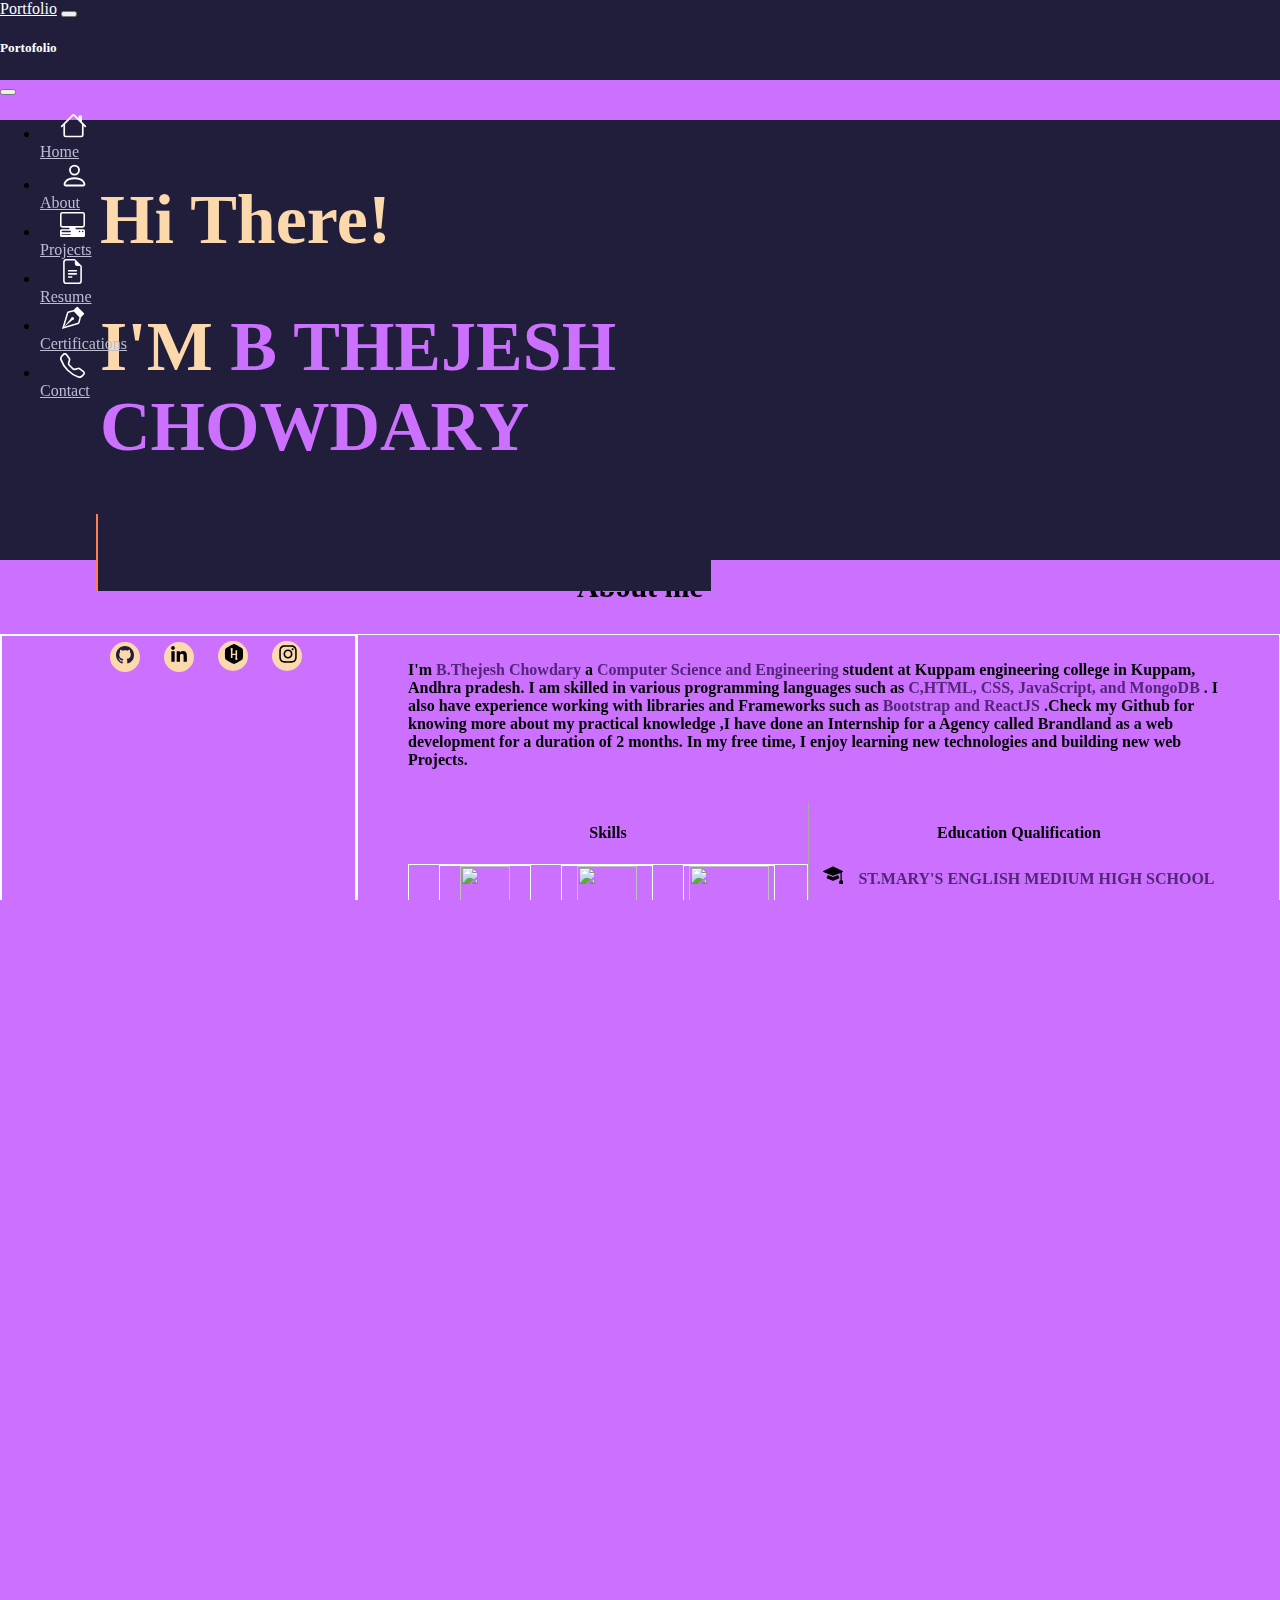
==== index.html @ c6b8c1ba "Update index.html" ====
<!DOCTYPE html>
<html lang="en">
  <head>
    <meta charset="UTF-8">
    <meta name="viewport" content="width=device-width, initial-scale=1.0">
    <title>Protofolio</title>
    <link rel="stylesheet" href="style.css">
    <style>
    html,body{
              width: 100%;
              height: 100%;
              margin: 0px;
  padding: 0px;
  overflow-x: hidden;
  background-color: #cb70ff;
}
    </style>
    
    <link href="https://cdn.jsdelivr.net/npm/bootstrap@5.3.2/dist/css/bootstrap.min.css" rel="stylesheet" integrity="sha384-T3c6CoIi6uLrA9TneNEoa7RxnatzjcDSCmG1MXxSR1GAsXEV/Dwwykc2MPK8M2HN" crossorigin="anonymous">

  </head>
  <body class="body">
    <nav class="navbar  navbar-expand-lg bg-body-dark navbar navbar-dark bg-#211e3b fixed-top">
      <div class="container-fluid">
        <a class="navbar-brand" href="#" style="color: white;">Portfolio</a>
        <button class="navbar-toggler" type="button" data-bs-toggle="offcanvas" navbar-light-toggler-border-color="white" data-bs-target="#offcanvasNavbar" aria-controls="offcanvasNavbar" aria-label="Toggle navigation">
          <span class="navbar-toggler-icon" ></span>
          
        </button>
        <div class="offcanvas offcanvas-end text-bg-dark" tabindex="-1"style="fill: white;" id="offcanvasNavbar" aria-labelledby="offcanvasNavbarLabel">
          <div class="offcanvas-header">
            <h5 class="offcanvas-title" id="offcanvasNavbarLabel" style="color: white;">Portofolio</h5>
            <button type="button"   class="btn-close" data-bs-dismiss="offcanvas" aria-label="Close"></button>
          </div>
          <div class="offcanvas-body">
            <ul class="navbar-nav justify-content-center flex-grow-1 pe-3">
              <li class="nav-item">
               

                <a class="nav-link mx-lg-2" id="nav-link" aria-current="page" href="#">
                  <svg xmlns="http://www.w3.org/2000/svg" width="27" height="27"  fill="white" class="bi bi-house" viewBox="0 0 16 16">
                    <path d="M8.707 1.5a1 1 0 0 0-1.414 0L.646 8.146a.5.5 0 0 0 .708.708L2 8.207V13.5A1.5 1.5 0 0 0 3.5 15h9a1.5 1.5 0 0 0 1.5-1.5V8.207l.646.647a.5.5 0 0 0 .708-.708L13 5.793V2.5a.5.5 0 0 0-.5-.5h-1a.5.5 0 0 0-.5.5v1.293zM13 7.207V13.5a.5.5 0 0 1-.5.5h-9a.5.5 0 0 1-.5-.5V7.207l5-5z"/>
                  </svg><br>Home</a>


              </li>
              <li class="nav-item">
                <a class="nav-link mx-lg-2" id="nav-link" href="#about">
                  <svg xmlns="http://www.w3.org/2000/svg" width="29" height="29" fill="white" class="bi bi-person" viewBox="0 0 16 16">
                    <path d="M8 8a3 3 0 1 0 0-6 3 3 0 0 0 0 6m2-3a2 2 0 1 1-4 0 2 2 0 0 1 4 0m4 8c0 1-1 1-1 1H3s-1 0-1-1 1-4 6-4 6 3 6 4m-1-.004c-.001-.246-.154-.986-.832-1.664C11.516 10.68 10.289 10 8 10s-3.516.68-4.168 1.332c-.678.678-.83 1.418-.832 1.664z"/>
                  </svg><br>About
                </a>
              </li>
              <li class="nav-item">
                  <a class="nav-link mx-lg-2" id="nav-link" href="#project">

                    <svg xmlns="http://www.w3.org/2000/svg" width="25" height="25" fill="white" class="bi bi-pc-display-horizontal" viewBox="0 0 16 16">
                      <path d="M1.5 0A1.5 1.5 0 0 0 0 1.5v7A1.5 1.5 0 0 0 1.5 10H6v1H1a1 1 0 0 0-1 1v3a1 1 0 0 0 1 1h14a1 1 0 0 0 1-1v-3a1 1 0 0 0-1-1h-5v-1h4.5A1.5 1.5 0 0 0 16 8.5v-7A1.5 1.5 0 0 0 14.5 0zm0 1h13a.5.5 0 0 1 .5.5v7a.5.5 0 0 1-.5.5h-13a.5.5 0 0 1-.5-.5v-7a.5.5 0 0 1 .5-.5M12 12.5a.5.5 0 1 1 1 0 .5.5 0 0 1-1 0m2 0a.5.5 0 1 1 1 0 .5.5 0 0 1-1 0M1.5 12h5a.5.5 0 0 1 0 1h-5a.5.5 0 0 1 0-1M1 14.25a.25.25 0 0 1 .25-.25h5.5a.25.25 0 1 1 0 .5h-5.5a.25.25 0 0 1-.25-.25"/>
                    </svg><br>Projects

                  </a>
                </li>
                <li class="nav-item">
                  <a class="nav-link mx-lg-2" id="nav-link" href="#resume">

                    <svg xmlns="http://www.w3.org/2000/svg" width="25" height="25" fill="white" class="bi bi-file-earmark-text" viewBox="0 0 16 16">
                      <path d="M5.5 7a.5.5 0 0 0 0 1h5a.5.5 0 0 0 0-1zM5 9.5a.5.5 0 0 1 .5-.5h5a.5.5 0 0 1 0 1h-5a.5.5 0 0 1-.5-.5m0 2a.5.5 0 0 1 .5-.5h2a.5.5 0 0 1 0 1h-2a.5.5 0 0 1-.5-.5"/>
                      <path d="M9.5 0H4a2 2 0 0 0-2 2v12a2 2 0 0 0 2 2h8a2 2 0 0 0 2-2V4.5zm0 1v2A1.5 1.5 0 0 0 11 4.5h2V14a1 1 0 0 1-1 1H4a1 1 0 0 1-1-1V2a1 1 0 0 1 1-1z"/>
                    </svg><br>Resume

                  </a>
                </li>
                <li class="nav-item">
                  <a class="nav-link mx-lg-2" id="nav-link" href="#certifications">

                    <svg xmlns="http://www.w3.org/2000/svg" width="25" height="25" fill="white" class="bi bi-vector-pen" viewBox="0 0 16 16">
                      <path fill-rule="evenodd" d="M10.646.646a.5.5 0 0 1 .708 0l4 4a.5.5 0 0 1 0 .708l-1.902 1.902-.829 3.313a1.5 1.5 0 0 1-1.024 1.073L1.254 14.746 4.358 4.4A1.5 1.5 0 0 1 5.43 3.377l3.313-.828zm-1.8 2.908-3.173.793a.5.5 0 0 0-.358.342l-2.57 8.565 8.567-2.57a.5.5 0 0 0 .34-.357l.794-3.174-3.6-3.6z"/>
                      <path fill-rule="evenodd" d="M2.832 13.228 8 9a1 1 0 1 0-1-1l-4.228 5.168-.026.086z"/>
                    </svg><br>Certifications

                  </a>

                </li>
                <li class="nav-item">

                  <a class="nav-link mx-lg-2" id="nav-link" href="#contact-me">

                    <svg xmlns="http://www.w3.org/2000/svg" width="25" height="25" fill="white" class="bi bi-telephone" viewBox="0 0 16 16">
                      <path d="M3.654 1.328a.678.678 0 0 0-1.015-.063L1.605 2.3c-.483.484-.661 1.169-.45 1.77a17.6 17.6 0 0 0 4.168 6.608 17.6 17.6 0 0 0 6.608 4.168c.601.211 1.286.033 1.77-.45l1.034-1.034a.678.678 0 0 0-.063-1.015l-2.307-1.794a.68.68 0 0 0-.58-.122l-2.19.547a1.75 1.75 0 0 1-1.657-.459L5.482 8.062a1.75 1.75 0 0 1-.46-1.657l.548-2.19a.68.68 0 0 0-.122-.58zM1.884.511a1.745 1.745 0 0 1 2.612.163L6.29 2.98c.329.423.445.974.315 1.494l-.547 2.19a.68.68 0 0 0 .178.643l2.457 2.457a.68.68 0 0 0 .644.178l2.189-.547a1.75 1.75 0 0 1 1.494.315l2.306 1.794c.829.645.905 1.87.163 2.611l-1.034 1.034c-.74.74-1.846 1.065-2.877.702a18.6 18.6 0 0 1-7.01-4.42 18.6 18.6 0 0 1-4.42-7.009c-.362-1.03-.037-2.137.703-2.877z"/>
                    </svg><br>Contact

                  </a>

                </li>
              
          </div>
        </div>
      </div>
    </nav>

    <div class="overview">
      <div class="div1">
        <h1 id="h1">Hi There!</h1>
        <h1 id="h1">I'M <span style="color:#cb70ff;">B THEJESH CHOWDARY</span></h1>
        <h1 id="h1" class="animated-text"><span></span></h1>
        <div class="social-links1">
          <button class="social-links" >
            <a href="https://github.com/ThejeshChowdary" target="_blank">
           <svg xmlns="http://www.w3.org/2000/svg" width="18" height="18" fill="#211e3b" class="bi bi-github" viewBox="0 0 16 16">
             <path d="M8 0C3.58 0 0 3.58 0 8c0 3.54 2.29 6.53 5.47 7.59.4.07.55-.17.55-.38 0-.19-.01-.82-.01-1.49-2.01.37-2.53-.49-2.69-.94-.09-.23-.48-.94-.82-1.13-.28-.15-.68-.52-.01-.53.63-.01 1.08.58 1.23.82.72 1.21 1.87.87 2.33.66.07-.52.28-.87.51-1.07-1.78-.2-3.64-.89-3.64-3.95 0-.87.31-1.59.82-2.15-.08-.2-.36-1.02.08-2.12 0 0 .67-.21 2.2.82.64-.18 1.32-.27 2-.27s1.36.09 2 .27c1.53-1.04 2.2-.82 2.2-.82.44 1.1.16 1.92.08 2.12.51.56.82 1.27.82 2.15 0 3.07-1.87 3.75-3.65 3.95.29.25.54.73.54 1.48 0 1.07-.01 1.93-.01 2.2 0 .21.15.46.55.38A8.01 8.01 0 0 0 16 8c0-4.42-3.58-8-8-8"/>
           </svg>
         </button>
        </a>
         
         <a href="https://www.linkedin.com/in/thejesh-chowdary-1ab95a253" target="_blank">
         <button class="social-links"  >
           <svg xmlns="http://www.w3.org/2000/svg" width="18" height="18" viewBox="0 0 448 512"><!--!Font Awesome Free 6.5.1 by @fontawesome - https://fontawesome.com License - https://fontawesome.com/license/free Copyright 2024 Fonticons, Inc.--><path d="M100.3 448H7.4V148.9h92.9zM53.8 108.1C24.1 108.1 0 83.5 0 53.8a53.8 53.8 0 0 1 107.6 0c0 29.7-24.1 54.3-53.8 54.3zM447.9 448h-92.7V302.4c0-34.7-.7-79.2-48.3-79.2-48.3 0-55.7 37.7-55.7 76.7V448h-92.8V148.9h89.1v40.8h1.3c12.4-23.5 42.7-48.3 87.9-48.3 94 0 111.3 61.9 111.3 142.3V448z"/></svg>
         </button>
         </a>
         
         <a href="https://www.hackerrank.com/profile/thejeshchowdary3" target="_blank" >
         <button class="social-links" >
           <svg xmlns="http://www.w3.org/2000/svg" width="20" height="20" viewBox="0 0 512 512"><!--!Font Awesome Free 6.5.1 by @fontawesome - https://fontawesome.com License - https://fontawesome.com/license/free Copyright 2024 Fonticons, Inc.--><path d="M477.5 128C463 103.1 285.1 0 256.2 0S49.3 102.8 34.8 128s-14.5 230.8 0 256 192.4 128 221.3 128S463 409.1 477.5 384s14.5-231 0-256zM316.1 414.2c-4 0-40.9-35.8-38-38.7 .9-.9 6.3-1.5 17.6-1.8 0-26.2 .6-68.6 .9-86.3 0-2-.4-3.4-.4-5.9h-79.9c0 7.1-.5 36.2 1.4 72.9 .2 4.5-1.6 6-5.7 5.9-10.1 0-20.3-.1-30.4-.1-4.1 0-5.9-1.5-5.7-6.1 .9-33.4 3-84-.2-212.7v-3.2c-9.7-.4-16.4-1-17.3-1.8-2.9-2.9 34.5-38.7 38.5-38.7s41.2 35.8 38.3 38.7c-.9 .9-7.9 1.5-16.8 1.8v3.2c-2.4 25.8-2 79.6-2.6 105.4h80.3c0-4.6 .4-34.7-1.2-83.6-.1-3.4 1-5.2 4.2-5.2 11.1-.1 22.2-.1 33.2-.1 3.5 0 4.6 1.7 4.5 5.4C333 354.6 336 341.3 336 373.7c8.9 .4 16.8 1 17.7 1.8 2.9 2.9-33.6 38.7-37.6 38.7z"/></svg>
         
         </button>
        </a>
         
         
         <button class="social-links">
           <svg xmlns="http://www.w3.org/2000/svg" width="20" height="20" viewBox="0 0 448 512"><!--!Font Awesome Free 6.5.1 by @fontawesome - https://fontawesome.com License - https://fontawesome.com/license/free Copyright 2024 Fonticons, Inc.--><path d="M224.1 141c-63.6 0-114.9 51.3-114.9 114.9s51.3 114.9 114.9 114.9S339 319.5 339 255.9 287.7 141 224.1 141zm0 189.6c-41.1 0-74.7-33.5-74.7-74.7s33.5-74.7 74.7-74.7 74.7 33.5 74.7 74.7-33.6 74.7-74.7 74.7zm146.4-194.3c0 14.9-12 26.8-26.8 26.8-14.9 0-26.8-12-26.8-26.8s12-26.8 26.8-26.8 26.8 12 26.8 26.8zm76.1 27.2c-1.7-35.9-9.9-67.7-36.2-93.9-26.2-26.2-58-34.4-93.9-36.2-37-2.1-147.9-2.1-184.9 0-35.8 1.7-67.6 9.9-93.9 36.1s-34.4 58-36.2 93.9c-2.1 37-2.1 147.9 0 184.9 1.7 35.9 9.9 67.7 36.2 93.9s58 34.4 93.9 36.2c37 2.1 147.9 2.1 184.9 0 35.9-1.7 67.7-9.9 93.9-36.2 26.2-26.2 34.4-58 36.2-93.9 2.1-37 2.1-147.8 0-184.8zM398.8 388c-7.8 19.6-22.9 34.7-42.6 42.6-29.5 11.7-99.5 9-132.1 9s-102.7 2.6-132.1-9c-19.6-7.8-34.7-22.9-42.6-42.6-11.7-29.5-9-99.5-9-132.1s-2.6-102.7 9-132.1c7.8-19.6 22.9-34.7 42.6-42.6 29.5-11.7 99.5-9 132.1-9s102.7-2.6 132.1 9c19.6 7.8 34.7 22.9 42.6 42.6 11.7 29.5 9 99.5 9 132.1s2.7 102.7-9 132.1z"/></svg>
         
         </button>
         </div>
      </div>

      <div class="div2">
        <img class="img1" src="https://github.com/ThejeshChowdary/new-protofolio/blob/main/IMG_20240121_210226.jpg?raw=true" alt="image">
      </div>
    </div>

<div id="about1">
   <h3 id="about">About me</h3>
   <div class="about">
          <div class="slide-up-container">
            <img src="https://blog.bit.ai/wp-content/uploads/2021/04/Programming-Asset-3-585x585.png" alt="Programming Asset">
          </div>

          <div class="smooth-text">
          <p>I'm <span>B.Thejesh Chowdary</span> a <span>Computer Science and Engineering</span> student at Kuppam engineering college in Kuppam, Andhra pradesh.

            I am skilled in various programming languages such as <span>  C,HTML, CSS, JavaScript, and MongoDB </span>.
            
            I also have experience working with  libraries and Frameworks such as<span> Bootstrap and   ReactJS </span>.Check my Github for knowing more about my practical knowledge ,I have done an Internship for a Agency called Brandland 
            as a web development for a duration of 2 months. In my free time, I enjoy learning new technologies and  building new web Projects.
          </p><br>
          
          <div class="both">
          <div class="edu">
            <h4 style="text-align: center;">Skills</h4>
            <div class="sym_main">
              <div  class="sym" >
                <img src="https://www.w3.org/html/logo/downloads/HTML5_Badge_512.png" height="35px" width="50px" alt="">
                 <span>HTML</span>
               </div>
            <div class="sym">
           <img src="https://diziglobalsolution.com/wp-content/uploads/2023/04/logo-css-3-1536.png" height="40px" width="60px" alt="">
            <span>CSS</span>
          </div>
         
           <div  class="sym" >
            <img src="https://www.ankitweblogic.com/javascript/js_img/javascript.png" height="40px" width="80px" alt="">
             <span>JavaScript</span>
           </div></div>
           <div class="sym_main">
            <div class="sym">
           <img src="https://c3.klipartz.com/pngpicture/439/370/sticker-png-numix-circle-for-windows-nodejs-icon-thumbnail.png" height="50px" width="72px" alt="">
            <span>ExpressJS</span>
          </div>
          <div  class="sym" >
            <img src="https://static-00.iconduck.com/assets.00/react-javascript-js-framework-facebook-icon-2048x1822-f7kq7hho.png" height="40px" width="50px" alt="">
             <span>ReactJS</span>
           </div>
           <div  class="sym" >
            <img src="https://upload.wikimedia.org/wikipedia/commons/thumb/b/b2/Bootstrap_logo.svg/964px-Bootstrap_logo.svg.png" height="40px" width="50px" alt="">
             <span>Bootstrap</span>
           </div></div>
           <div class="sym_main">
            <div class="sym">
           <img src="https://encrypted-tbn0.gstatic.com/images?q=tbn:ANd9GcQhu0LCnvNxmzBc5b0FF2Tc9ZQQTCpFx1ZBZOb4MZ39i6stCjhpjlH2rjtTU_EhX0wgED4&usqp=CAU" height="50px" width="60px" alt="">
            <span>MongoDB</span>
          </div>
          <div  class="sym" >
            <img src="https://upload.wikimedia.org/wikipedia/commons/thumb/9/98/WordPress_blue_logo.svg/1024px-WordPress_blue_logo.svg.png" height="45px" width="55px" alt="">
             <span>Wordpress</span>
           </div>
           <div  class="sym" >
            <img src="https://cdn-icons-png.flaticon.com/512/25/25231.png" height="40px" width="55px" alt="">
             <span>Github</span>
           </div></div>
           <br>



          </div>
          <div class="edu1">
            <h4 style="text-align: center;">Education Qualification</h4>
            <svg xmlns="http://www.w3.org/2000/svg" width="20" height="20" fill="black" class="bi bi-mortarboard-fill" viewBox="0 0 16 16">
              <path d="M8.211 2.047a.5.5 0 0 0-.422 0l-7.5 3.5a.5.5 0 0 0 .025.917l7.5 3a.5.5 0 0 0 .372 0L14 7.14V13a1 1 0 0 0-1 1v2h3v-2a1 1 0 0 0-1-1V6.739l.686-.275a.5.5 0 0 0 .025-.917z"/>
              <path d="M4.176 9.032a.5.5 0 0 0-.656.327l-.5 1.7a.5.5 0 0 0 .294.605l4.5 1.8a.5.5 0 0 0 .372 0l4.5-1.8a.5.5 0 0 0 .294-.605l-.5-1.7a.5.5 0 0 0-.656-.327L8 10.466z"/>
            </svg><span class="span1">ST.MARY'S ENGLISH MEDIUM HIGH SCHOOL </span>
            <div style="margin-left: 35px;">
           <p>Secondary school certificate <br> 9.2 CGPA | 2018 </p>
           
          </div>
            <svg xmlns="http://www.w3.org/2000/svg" width="20" height="20" fill="black" class="bi bi-mortarboard-fill" viewBox="0 0 16 16">
              <path d="M8.211 2.047a.5.5 0 0 0-.422 0l-7.5 3.5a.5.5 0 0 0 .025.917l7.5 3a.5.5 0 0 0 .372 0L14 7.14V13a1 1 0 0 0-1 1v2h3v-2a1 1 0 0 0-1-1V6.739l.686-.275a.5.5 0 0 0 .025-.917z"/>
              <path d="M4.176 9.032a.5.5 0 0 0-.656.327l-.5 1.7a.5.5 0 0 0 .294.605l4.5 1.8a.5.5 0 0 0 .372 0l4.5-1.8a.5.5 0 0 0 .294-.605l-.5-1.7a.5.5 0 0 0-.656-.327L8 10.466z"/>
            </svg><span class="span1">NARAYANA JUNIOR COLLEGE </span>
            <div style="margin-left: 35px;">
           <p>Higher Secondary education in field of MPC <br> 9.3 CGPA | 2018-2020 </p>
           
          </div>
          <svg xmlns="http://www.w3.org/2000/svg" width="20" height="20" fill="black" class="bi bi-mortarboard-fill" viewBox="0 0 16 16">
            <path d="M8.211 2.047a.5.5 0 0 0-.422 0l-7.5 3.5a.5.5 0 0 0 .025.917l7.5 3a.5.5 0 0 0 .372 0L14 7.14V13a1 1 0 0 0-1 1v2h3v-2a1 1 0 0 0-1-1V6.739l.686-.275a.5.5 0 0 0 .025-.917z"/>
            <path d="M4.176 9.032a.5.5 0 0 0-.656.327l-.5 1.7a.5.5 0 0 0 .294.605l4.5 1.8a.5.5 0 0 0 .372 0l4.5-1.8a.5.5 0 0 0 .294-.605l-.5-1.7a.5.5 0 0 0-.656-.327L8 10.466z"/>
          </svg><span class="span1">KUPPAM ENGINEERING COLLEGE
            </span>
          <div style="margin-left: 35px;">
         <p>
          Bachelor of Engineering | CSE<br> Persuing | 2020-2024 </p>

          </div>

          
        </div>

</div>
</div>
</div>
</div>
  <script src="https://cdn.jsdelivr.net/npm/bootstrap@5.3.2/dist/js/bootstrap.bundle.min.js" integrity="sha384-C6RzsynM9kWDrMNeT87bh95OGNyZPhcTNXj1NW7RuBCsyN/o0jlpcV8Qyq46cDfL" crossorigin="anonymous"></script>
  <h3 id="project">Projects</h3>
  <div class="scrolling-section">
   

    <div class="card-group">
      <div class="card" id="align-card">
        <img class="card-img-top" src="https://github.com/ThejeshChowdary/new-protofolio/blob/main/bigbasket.gif?raw=true" alt="Card image cap">
        <div class="card-body">
          <h5 class="card-title">Big Basket</h5>
          <p class="card-text">Big Basket is the online shopping static project.It is the India' largest online food and grocery store with over 18,000 products and over 1000 brands in the catalogue where one can find everything they are looking for- fresh fruits to vegetables, rice to dals, spices to seasonings or any packaged products, beverages, personal care products, and meats.</p>

          <a href="https://thejeshchowdary.github.io/Bigbasket/" target="_blank" rel="noopener noreferrer">
          <button class="code">
            <svg xmlns="http://www.w3.org/2000/svg" width="20" height="20" fill="white" class="bi bi-code-slash" viewBox="0 0 16 16">
              <path d="M10.478 1.647a.5.5 0 1 0-.956-.294l-4 13a.5.5 0 0 0 .956.294zM4.854 4.146a.5.5 0 0 1 0 .708L1.707 8l3.147 3.146a.5.5 0 0 1-.708.708l-3.5-3.5a.5.5 0 0 1 0-.708l3.5-3.5a.5.5 0 0 1 .708 0m6.292 0a.5.5 0 0 0 0 .708L14.293 8l-3.147 3.146a.5.5 0 0 0 .708.708l3.5-3.5a.5.5 0 0 0 0-.708l-3.5-3.5a.5.5 0 0 0-.708 0"/>
            </svg>
          </button>
        </a>
        
        <a href="https://thejeshchowdary.github.io/Bigbasket/" target="_blank" rel="noopener noreferrer">
          <button class="code">
            <svg xmlns="http://www.w3.org/2000/svg" width="20" height="20" fill="white" class="bi bi-eye" viewBox="0 0 16 16">
              <path d="M16 8s-3-5.5-8-5.5S0 8 0 8s3 5.5 8 5.5S16 8 16 8M1.173 8a13 13 0 0 1 1.66-2.043C4.12 4.668 5.88 3.5 8 3.5s3.879 1.168 5.168 2.457A13 13 0 0 1 14.828 8q-.086.13-.195.288c-.335.48-.83 1.12-1.465 1.755C11.879 11.332 10.119 12.5 8 12.5s-3.879-1.168-5.168-2.457A13 13 0 0 1 1.172 8z"/>
              <path d="M8 5.5a2.5 2.5 0 1 0 0 5 2.5 2.5 0 0 0 0-5M4.5 8a3.5 3.5 0 1 1 7 0 3.5 3.5 0 0 1-7 0"/>
            </svg>
          </button>
          </a>
          <p class="card-text"><small class="text-muted">Used - Html|Css</small></p>
        </div>
      </div>
      <div class="card" id="align-card">
        <img class="card-img-top" src="https://github.com/jayashreebalinani/New-Portfolio/blob/main/Untitled%20video%20-%20Made%20with%20Clipchamp%20(2).gif?raw=true" alt="Card image cap">
        <div class="card-body">
          <h5 class="card-title">Currency Converter</h5>
          <p class="card-text">A currency converter is a tool that swiftly and accurately converts one currency to another at current exchange rates. It features user-friendly interfaces, real-time rates, and supports multiple currencies.
          </p>
          <a href="https://thejeshchowdary.github.io/Currency-Converter/" target="_blank" rel="noopener noreferrer">
          <button class="code">
            <svg xmlns="http://www.w3.org/2000/svg" width="20" height="20" fill="white" class="bi bi-code-slash" viewBox="0 0 16 16">
              <path d="M10.478 1.647a.5.5 0 1 0-.956-.294l-4 13a.5.5 0 0 0 .956.294zM4.854 4.146a.5.5 0 0 1 0 .708L1.707 8l3.147 3.146a.5.5 0 0 1-.708.708l-3.5-3.5a.5.5 0 0 1 0-.708l3.5-3.5a.5.5 0 0 1 .708 0m6.292 0a.5.5 0 0 0 0 .708L14.293 8l-3.147 3.146a.5.5 0 0 0 .708.708l3.5-3.5a.5.5 0 0 0 0-.708l-3.5-3.5a.5.5 0 0 0-.708 0"/>
            </svg>
          </button>
          </a>
        
          <a href="https://thejeshchowdary.github.io/Currency-Converter/" target="_blank" rel="noopener noreferrer">
          <button class="code">
            <svg xmlns="http://www.w3.org/2000/svg" width="20" height="20" fill="white" class="bi bi-eye" viewBox="0 0 16 16">
              <path d="M16 8s-3-5.5-8-5.5S0 8 0 8s3 5.5 8 5.5S16 8 16 8M1.173 8a13 13 0 0 1 1.66-2.043C4.12 4.668 5.88 3.5 8 3.5s3.879 1.168 5.168 2.457A13 13 0 0 1 14.828 8q-.086.13-.195.288c-.335.48-.83 1.12-1.465 1.755C11.879 11.332 10.119 12.5 8 12.5s-3.879-1.168-5.168-2.457A13 13 0 0 1 1.172 8z"/>
              <path d="M8 5.5a2.5 2.5 0 1 0 0 5 2.5 2.5 0 0 0 0-5M4.5 8a3.5 3.5 0 1 1 7 0 3.5 3.5 0 0 1-7 0"/>
            </svg>
          </button>
        </a>
          <p class="card-text"><small class="text-muted">Used - Html|Css|API-Fetching|JavaScript
          </small></p>
        </div>
      </div>
      <div class="card" id="align-card">
        <img class="card-img-top" src="https://github.com/ThejeshChowdary/new-protofolio/blob/main/todo.gif?raw=true" alt="Card image cap">
        <div class="card-body">
          <h5 class="card-title">Todo list</h5>
          <p class="card-text">Toto list,is just a list of things you have to-do. That means basically anything and everything can be on your to-do list—but just because you've written your to-dos down doesn't mean your to-do list is actually useful.</p>

          <a href="https://thejeshchowdary.github.io/todo/" target="_blank" rel="noopener noreferrer">
          <button class="code">
            <svg xmlns="http://www.w3.org/2000/svg" width="20" height="20" fill="white" class="bi bi-code-slash" viewBox="0 0 16 16">
              <path d="M10.478 1.647a.5.5 0 1 0-.956-.294l-4 13a.5.5 0 0 0 .956.294zM4.854 4.146a.5.5 0 0 1 0 .708L1.707 8l3.147 3.146a.5.5 0 0 1-.708.708l-3.5-3.5a.5.5 0 0 1 0-.708l3.5-3.5a.5.5 0 0 1 .708 0m6.292 0a.5.5 0 0 0 0 .708L14.293 8l-3.147 3.146a.5.5 0 0 0 .708.708l3.5-3.5a.5.5 0 0 0 0-.708l-3.5-3.5a.5.5 0 0 0-.708 0"/>
            </svg>
          </button>
        </a>
    
        <a href="https://thejeshchowdary.github.io/todo/" target="_blank" rel="noopener noreferrer">          <button class="code">
            <svg xmlns="http://www.w3.org/2000/svg" width="20" height="20" fill="white" class="bi bi-eye" viewBox="0 0 16 16">
              <path d="M16 8s-3-5.5-8-5.5S0 8 0 8s3 5.5 8 5.5S16 8 16 8M1.173 8a13 13 0 0 1 1.66-2.043C4.12 4.668 5.88 3.5 8 3.5s3.879 1.168 5.168 2.457A13 13 0 0 1 14.828 8q-.086.13-.195.288c-.335.48-.83 1.12-1.465 1.755C11.879 11.332 10.119 12.5 8 12.5s-3.879-1.168-5.168-2.457A13 13 0 0 1 1.172 8z"/>
              <path d="M8 5.5a2.5 2.5 0 1 0 0 5 2.5 2.5 0 0 0 0-5M4.5 8a3.5 3.5 0 1 1 7 0 3.5 3.5 0 0 1-7 0"/>
            </svg>
          </button>
        </a>
          <p class="card-text"><small class="text-muted">Used - Html|Css|JavaScript</small></p>
        </div>
      </div>
    </div>
    
      
    <div style="text-align: center;">
      <button id="view"><a href="https://github.com/ThejeshChowdary" target="_blank">View all &#8594;</a></button>
    </div>
</div>

<h3 id="resume">Resume</h3>
<div style="text-align: center;">
<button class="res"><a href="https://drive.google.com/file/d/13-BBakQH98jfyS6EzWsGO6a3Wu0yy96W/view?usp=drivesdk" target="_blank">View resume</a></button>
</div>
<h3 id="certifications">Certification</h3>
<div class="cert">
  <div id="both1" style="margin: 20px auto 2opx;">
    <div class="pic">
      
      <a class="text" href="https://drive.google.com/file/d/10FIR3Nv34M_PwHzh5D5OjOai4q_KiU7h/view?usp=drivesdk" target="_blank">CERTIFICATE</a>
      <img class="pic1" src="https://d8it4huxumps7.cloudfront.net/images/partners/new_organisation_image-d87G2d7yWB11330876392r6oOlGZRf.png" alt="skill">
    </div>
    <div class="name1">
        <p>2 Months Virtual Internship on Machine Learning</p>
        <span>-Smart Interz</span>
    </div>
  </div>

  <div id="both1" style="margin: 20px auto 2opx;">
    <div class="pic">
      
      <a class="text" href="https://drive.google.com/file/d/1Cwiyjgl4s7ls1uwr9BrcnRMbsyZR9epV/view?usp=drivesdk" target="_blank">CERTIFICATE</a>
      <img class="pic1" src="https://encrypted-tbn0.gstatic.com/images?q=tbn:ANd9GcQM9vCEm4hblS-6RFFTt1TWXbTZV_UOmH7EYWUKwvDh2g&s" alt="skill">
    </div>
    <div class="name1">
        <p>Problem Solving</p>
        <span>-Hackerrank</span>
    </div>
  </div>

  <div id="both1">
    <div class="pic">
      
      <a class="text" href="https://drive.google.com/file/d/1AZphGZRXuDdPo6Mu16nwThI2q5rPhuZC/view?usp=drivesdk" target="_blank">CERTIFICATE</a>
      <img class="pic1" src="[data-uri]" alt="skill">
    </div>
    <div class="name1">
        <p>Cloud Computing</p>
        <span>-National Programme on Technology Enhanced Learning</span>
    </div>
  </div>
</div><br>
<br>
<h4 id="contact-me">Contact Me</h4>
<div class="contact">
  <div class="form">


  </div>
  <div class="details">
    <button class="btn-details" >
      <svg xmlns="http://www.w3.org/2000/svg" width="24" height="24" viewBox="0 0 512 512"><!--!Font Awesome Free 6.5.1 by @fontawesome - https://fontawesome.com License - https://fontawesome.com/license/free Copyright 2024 Fonticons, Inc.--><path d="M48 64C21.5 64 0 85.5 0 112c0 15.1 7.1 29.3 19.2 38.4L236.8 313.6c11.4 8.5 27 8.5 38.4 0L492.8 150.4c12.1-9.1 19.2-23.3 19.2-38.4c0-26.5-21.5-48-48-48H48zM0 176V384c0 35.3 28.7 64 64 64H448c35.3 0 64-28.7 64-64V176L294.4 339.2c-22.8 17.1-54 17.1-76.8 0L0 176z"/></svg>

      </button>
      
      <a href="mailto:thejeshchowdary1380@gmail.com" style="text-decoration: none;" target="_blank"><span id="btn-span"> thejeshchowdary1830@gmail.com</span></a><br>
      <button class="btn-details" style="margin-top: 35px;" >
        <svg xmlns="http://www.w3.org/2000/svg" width="24" height="24" viewBox="0 0 512 512"><!--!Font Awesome Free 6.5.1 by @fontawesome - https://fontawesome.com License - https://fontawesome.com/license/free Copyright 2024 Fonticons, Inc.--><path d="M164.9 24.6c-7.7-18.6-28-28.5-47.4-23.2l-88 24C12.1 30.2 0 46 0 64C0 311.4 200.6 512 448 512c18 0 33.8-12.1 38.6-29.5l24-88c5.3-19.4-4.6-39.7-23.2-47.4l-96-40c-16.3-6.8-35.2-2.1-46.3 11.6L304.7 368C234.3 334.7 177.3 277.7 144 207.3L193.3 167c13.7-11.2 18.4-30 11.6-46.3l-40-96z"/></svg>
        </button>
       
        <a href="callto:6305677500" style="text-decoration: none;"><span id="btn-span">+91 6305677500</span></a><br>

        <button class="btn-details" style="margin-top: 35px;" >
          <svg xmlns="http://www.w3.org/2000/svg" viewBox="0 0 448 512"><!--!Font Awesome Free 6.5.1 by @fontawesome - https://fontawesome.com License - https://fontawesome.com/license/free Copyright 2024 Fonticons, Inc.--><path d="M64 32C28.7 32 0 60.7 0 96V416c0 35.3 28.7 64 64 64H384c35.3 0 64-28.7 64-64V96c0-35.3-28.7-64-64-64H64zm297.1 84L257.3 234.6 379.4 396H283.8L209 298.1 123.3 396H75.8l111-126.9L69.7 116h98l67.7 89.5L313.6 116h47.5zM323.3 367.6L153.4 142.9H125.1L296.9 367.6h26.3z"/></svg>

          </button>
          <a href="https://x.com/ThejeshCho50434?t=Zl7W2jPDXffriczRoA_UrA&s=09" target="_blank" style="text-decoration: none;"><span id="btn-span">Twitter</span></a><br>
  

        <button class="btn-details" style="margin-top: 35px;" >
          <svg xmlns="http://www.w3.org/2000/svg" width="24" height="24" viewBox="0 0 384 512"><!--!Font Awesome Free 6.5.1 by @fontawesome - https://fontawesome.com License - https://fontawesome.com/license/free Copyright 2024 Fonticons, Inc.--><path d="M215.7 499.2C267 435 384 279.4 384 192C384 86 298 0 192 0S0 86 0 192c0 87.4 117 243 168.3 307.2c12.3 15.3 35.1 15.3 47.4 0zM192 128a64 64 0 1 1 0 128 64 64 0 1 1 0-128z"/></svg>
          </button>
          <span id="btn-span">Bangalore,Karnataka,India</span><br>

  </div>
</div>
</body>

</html>
---- style.css ----
.navbar{
  height: 80px;
  margin: 0px;
  background-color: #211e3b;
  position: sticky;
}

#nav-link{
  color: #bbbdd3;
  font-weight: 500;
 position: relative;
 text-align: center;
 padding-left: 20px;
}
#nav-link:hover,#nav-link.active{
  color: rgb(255, 255, 255);

}
#nav-link::before{
  content: "";
  position: absolute;
  bottom: 0;
  left: 65%;
  transform: translateX(-50%);
  width: 0;
  height: 3px;
  background-color:#d9d697fe ;
  visibility: hidden;
  transition: 0.3s ease-in-out;

}

#nav-link:hover::before, #nav-link.active::before{
  width: 100%;
  visibility: visible;
}
.social-links1 a{
text-decoration: none;
}
.card a{
text-decoration: none;
}
.div1{
  height: 400px;
 
  margin-top: 40px;
  width: 60%;
  display: block;
  margin-left: auto;
  margin-right: auto;
  
}
.div2{
  height: 400px;
  margin-top: 40px;

  width: 40%;
}
#h1{
  margin-left: 100px;
  font-size: 70px;
  margin-top: 20px;
  color: #fbd9ad;
}
.overview{
  display: flex;
  margin-top: 40px;
  background-color: #211e3b;
  
 
}
.img1{
  border-radius: 50%;
  height: 350px;
  width: 350px;
  display: block;
  margin-left: auto;
  margin-right: auto;
  margin-top:40px;
}
.typeauto{
  position: relative;
  color: aqua;
}

.animated-text{
  font-size: 34px;
  font-weight: 600;
  min-width: 280px;
}

.animated-text span{
  position: relative;
}

.animated-text span::before{
  content: "Full stack developer";
  color: #cb70ff;
  animation: words 20s infinite;
}

.animated-text span::after{
  content: "";
  position: absolute;
  width: calc(100% + 10px);
  height: 100%;
  background-color:  #211e3b;
  border-left: 2px solid #ff7f50;
  right: -8px;
  animation: cursor .8s infinite, typing 25s steps(14) infinite;
}

@keyframes cursor {
  to{
      border-left: 2px solid #ff7f5000;
  }
}

/* @keyframes words {
  0%,20%{
      content: "Frontend Developer";
  }
  21%,40%{
      content: "Backend Developer";
  }
 
} */

@keyframes typing {
  10%,15%,30%,35%,50%,55%,70%,75%,90%,95%{
      width: 0;
  }
  5%,20%,25%,40%,45%,60%,65%,80%,85%{
      width: calc(100% + 8px);
  }
}

@media only screen and (max-width:540px){
  
     .body{
      width: 100% !important;
      height: 100% !important;
      overflow-x: hidden !important;
      padding: 0 !important;
      margin: 0 !important;
     }
     #h1{
      margin-left: 50px;
      font-size: 30px;
      margin-top: 20px;
      color: white;
    }
    .overview{
      display: grid;
      margin-top: 35px;
      background-color: #211e3b;
     
      }
      .img1{
       
        height: 200px;
        width: 250px;
        display: block;
      
        margin-top:10px;
      }
      .div1{
        height: 250px;
       background-color: #211e3b;
        margin-top: 45px;
        width: fit-content;
        width: 100% !important;
        display: block;
        margin-left: auto;
        margin-right: auto;
        border: 2px aqua;
        
      }
      .smooth-text {
        animation: smoothText 3s 1;
       border: 1px solid rgb(255, 255, 255);
       width: 65%;
       padding: 0px 0px 0px 0px !important;
       font-weight: 550;
       
       }
      .social-links1{
        
        display: flex;
      }
      .social-links{
        margin-left: 0px;
      }
      .div2{
        height: 140px;
        margin-top: 10px;
        margin-left: auto !important;
        margin-right: auto !important;
        width: 350px;
      }
      .img1{
        border-radius: 50%;
        height: 250px;
        width: 250px;
        display: block;
       
        margin-top:10px;
      }
      
      #about1{
        text-align: center;
        margin-top: 120px;
        font-size: 30px;
    }
    .both{
      display: grid !important;
    }
    
    .slide-up-container{
      display: none;
    }
    .slide-up-container img{
      display: none;
    }
    .smooth-text{
      padding: 2px 2px 2px 2px;
      font-weight: 200;
      font-size: 10px;
      text-align: center;
      width: fit-content !important;
      

    }  
    .cert{
      display: grid !important;
    }
    .span1{
      padding-left: 5px;
      }
      .contact{
        display: grid !important;
      }
    .edu1{
      margin-top: 50px;
      width: 100% !important;
      border-left: 1px white !important;
    }
    .edu{
      width: fit-content !important;
      height: 300px !important;
      padding: 0px 0px !important;
    }
    #card-align{
      margin: 5px 5px 5px 5px !important;
    }
    .details{
      padding: 0px !important;
    }
    .res{
      height: 30px !important;
      width: 120px !important;
    }
    .scrolling-section{
      padding: 0px !important;
    }
    #align-card{
      margin:5px 5px 5px 5px !important ;
    }

}
#align-card{
margin:10px 0px 15px 50px;
}

/* Media query for screens larger than 900 pixels */
@media screen and (min-width: 901px) {
 
#bg{
  background-color: #55257a;
}
#view{
background-color: #55257a;
color: white;
border-radius: 20px;
height: 37px;
width: 130px;
font-weight: 400px;
margin: auto;

}

#view a{
color: white;
text-decoration: none;
}
#view:hover{
transform: scale(1.05);
background-color:#2f1345;
}
#about{
  text-align: center;
  margin-top: 10px;
  font-size: 30px;
}
#project{
text-align: center;
margin-top: 10px;
font-size: 30px;
}
#card-align{
margin: 10px 5px 5px 50px;
}
#resume{
text-align: center;
margin-top: 10px;
font-size: 30px;
}
#certifications{
text-align: center;
margin-top: 10px;
font-size: 30px;
}

.zooming-text {
  animation: zoom-in 4s forwards;
}

@keyframes zoom-in {
  0% {
    transform: scale(0.5);
    opacity: 0;
  }
  50% {
    opacity: 1;
  }
  100% {
    transform: scale(1);
  }
}

.about{
  display: flex;
}
.slide-up-container {
  border: 2px solid rgb(255, 255, 255);
  width: 35%;
  height: 550px; /* Set the height of the container */
  overflow: hidden;
  position: relative;
}

.slide-up-container img {
  position: absolute;
  bottom: -100%;
  animation: slide-up 3s forwards;
}

@keyframes slide-up {
  0% {
    bottom: -100%;
  }
  100% {
    bottom: 0;
  }
}

@keyframes smoothText {
  0% {
    opacity: 0;
 }
  50% {
    opacity: 1;
 }
 
}

.smooth-text {
 animation: smoothText 3s 1;
border: 1px solid rgb(255, 255, 255);
width: 65%;
padding: 10px 50px 10px 50px;
font-weight: 550;

}
.both{
display: flex;

}
.smooth-text span{
  color: #55257a;
  font-weight:650 ;
}
.span1{
padding-left: 15px;
}
.edu{
height: 400px;
width: 400px;



}
.sym_main{
border: 1px solid rgb(255, 255, 255);

display: flex;
}
.sym{

text-align: center;
height: 90px;
justify-content: center;
width: 90px;
text-align: center;
border: 1px solid rgb(255, 255, 255);
margin-left: 30px;
display: grid;
}
.edu1{
height: 350px;
width: 400px;
text-align: center;
border-left: 1px solid rgb(168, 168, 168);
padding:0px 10px;

}


.progress-bar {
width: 300px;
height: 13px;
background-color: #d28484;

border-radius: 10px;
overflow: hidden;
justify-content: center;
}

.progress-bar-inner {
height: 100%;
background-color: #4caf50;
border-radius: 10px;
transition: width 0.3s ease;
}
.progress-75 {
width: 75%;
}

.progress-60 {
width: 60%;
background-color: #b06e28fe;
}
.progress-65 {
width: 65%;
background-color: #19185bfe;
}

.progress1-65 {
width: 65%;
background-color: #296262fe;
}
.scrolling-section {
height: 600px; /* Adjust the height as needed */
overflow: auto; /* Enable scrolling if content overflows */
border: 1px solid #ccc;
padding: 10px;
background-color: #7e539f;
}

#div{
height: 700px;
width: 50%;
border: 2px solid black;
}
.card{
transition: all 0.3s;
border: 3px solid #55257a;

}
.card:hover{
transform: scale(1.05);
}
.code{
border-radius: 50%;
text-align: center;
background-color: rgb(65, 15, 84);
border: 1px purple;
height: 40px;
width:40px;
justify-content: center;
transition: all 0.3s;
cursor: pointer;
}
.code:hover{
transform: scale(1.15);
background-color:blueviolet
}
.res{
border-radius: 20px;
margin-top: 20px;
background-color: rgb(65, 15, 84);
border: 1px purple;
height: 40px;
width: 15%;

transition: all 0.3s;

}
.res:hover{
transform: scale(1.05);
}
.res a{
text-align: center;
text-decoration: none;
color: white;
}
#both1{
height: 280px;
width: 400px;
border: 1px solid #55257a;
transition: all 0.3s;

margin: auto;
box-shadow: 10px 7px 20px #55257a;

}
.pic{
background-color: rgb(249, 245, 245);
height: 140px;
width: 100%;
text-align: center;
margin: auto;
position: relative;
display: inline-block;


}
.name1{
border: 1px solid black;
background-color:#211e3b;
height: 140px;
width: 100%;
color: white;
text-align: center;

}
.name1 p{
margin-top: 30px;
font-size: 23px;
}
.name1 span{
text-align: center;
margin-top: 10px;
}
#both1:hover{
transform: scale(1.05);
border:1px solid #55257a;
box-shadow: #55257a;
box-shadow: 10px 5px 20px #55257a;
}
.pic .text::after{
content: " ";
position: absolute;
top: 100%; /* At the bottom of the tooltip */
left: 50%;
margin-left: -5px;
border-width: 5px;
border-style: solid;
border-color:#211e3b transparent transparent transparent;
}

.pic .text{
visibility: hidden;
width: 120px;
background-color:#211e3b;
color: rgb(255, 255, 255);
text-align: center;
position: absolute;
padding: 5px 0;
border-radius: 3px;
z-index: 1;
text-decoration: none;

}
.pic:hover .text{
visibility: visible;
}

.pic1{
height: 90px;
width: 40%;
align-content: center;
margin-top: 50px;
}
.cert{
display: flex;
justify-content: center;
margin: auto;
}

.social-links{
border-radius: 50%;
text-align: center;
background-color:#fbd9ad;
border: 1px purple;
height: 30px;
width:30px;
justify-content: center;
transition: all 0.3s;
margin-left: 20px;


}
.social-links:hover{

box-shadow: 0 0 4px 4px #cb70ff;


}
.social-links1{
margin-top: 15px;
margin-left:90px ;

}
#contact-me{
text-align: center;
}
.contact{
background-color: #2f1345;
width: 100%;
height: 350px;
justify-content: center;
align-content: center;

}

.details{
width: fit-content;
margin: auto;
padding: 60px;
}
.btn-details{
border-radius: 50%;
text-align: center;
background-color:#fbd9ad;
border: 1px purple;
height: 40px;
width:40px;
justify-content: center;
transition: all 0.3s;
margin-left: 20px;

}
#btn-span{
color:#fbd9ad ;
margin-left: 8px;
font-size: 20px;
}
.btn-details:hover{

background-color:#6f468e ;
fill: #fbd9ad;

}
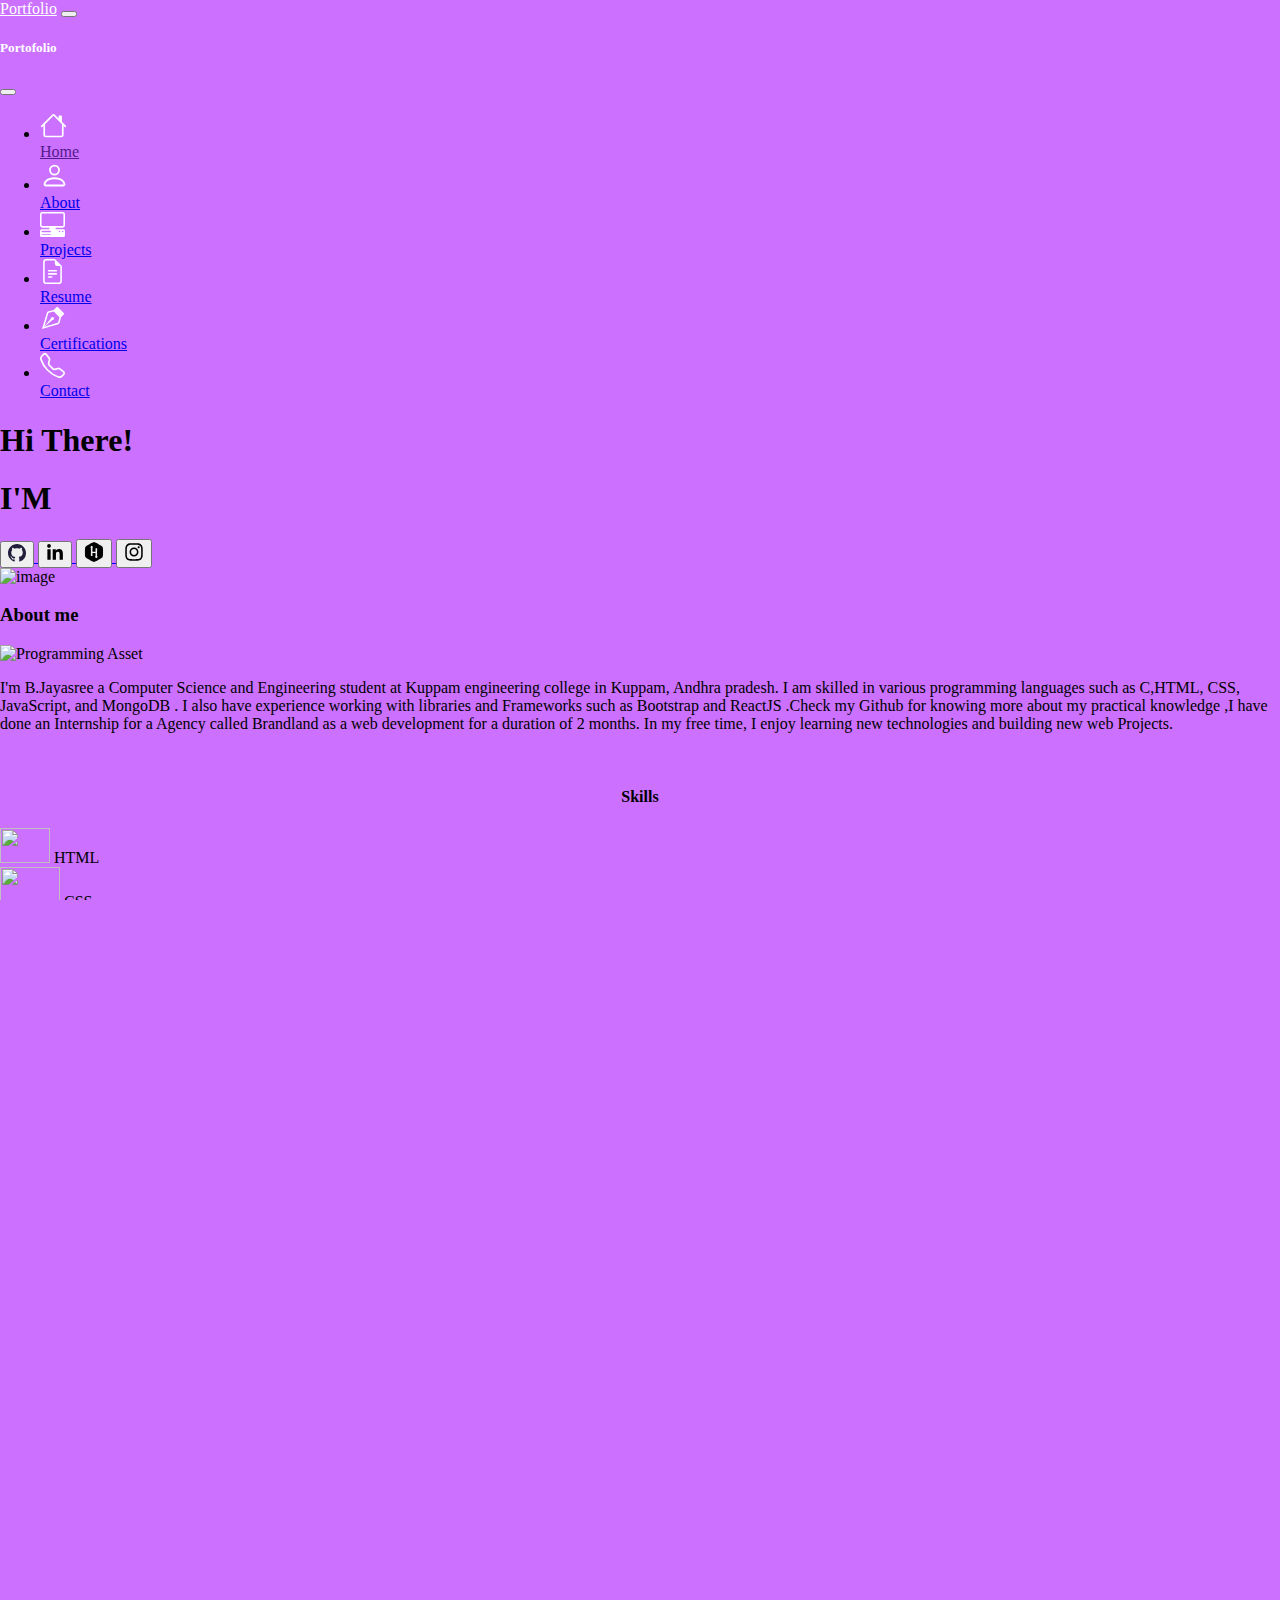
==== commit 718dccd8: "Update index.html" ====
--- a/index.html
+++ b/index.html
@@ -3,13 +3,16 @@
   <head>
     <meta charset="UTF-8">
     <meta name="viewport" content="width=device-width, initial-scale=1.0">
-    <title>Protofolio</title>
-    <link rel="stylesheet" href="style.css">
+    <title>Portfolio</title>
+    <link rel="stylesheet" href="style1.css">
+    <meta name="google-site-verification" content="google2f6b9976ac6a0614.html" />
+    
+    <meta name="google-site-verification" content="5Gge-_VpcB81rhMq_4vPs8DTch1Le7Iu7ITyVAko3Do" />
     <style>
     html,body{
-              width: 100%;
-              height: 100%;
-              margin: 0px;
+  width: 100%;
+  height: 100%;
+  margin: 0px;
   padding: 0px;
   overflow-x: hidden;
   background-color: #cb70ff;
@@ -37,7 +40,7 @@
               <li class="nav-item">
                
 
-                <a class="nav-link mx-lg-2" id="nav-link" aria-current="page" href="#">
+                <a class="nav-link mx-lg-2" id="nav-link" aria-current="page" href="">
                   <svg xmlns="http://www.w3.org/2000/svg" width="27" height="27"  fill="white" class="bi bi-house" viewBox="0 0 16 16">
                     <path d="M8.707 1.5a1 1 0 0 0-1.414 0L.646 8.146a.5.5 0 0 0 .708.708L2 8.207V13.5A1.5 1.5 0 0 0 3.5 15h9a1.5 1.5 0 0 0 1.5-1.5V8.207l.646.647a.5.5 0 0 0 .708-.708L13 5.793V2.5a.5.5 0 0 0-.5-.5h-1a.5.5 0 0 0-.5.5v1.293zM13 7.207V13.5a.5.5 0 0 1-.5.5h-9a.5.5 0 0 1-.5-.5V7.207l5-5z"/>
                   </svg><br>Home</a>
@@ -101,24 +104,24 @@
     <div class="overview">
       <div class="div1">
         <h1 id="h1">Hi There!</h1>
-        <h1 id="h1">I'M <span style="color:#cb70ff;">B THEJESH CHOWDARY</span></h1>
+        <h1 id="h1">I'M <span style="color:#cb70ff;">B JAYASREE</span></h1>
         <h1 id="h1" class="animated-text"><span></span></h1>
         <div class="social-links1">
           <button class="social-links" >
-            <a href="https://github.com/ThejeshChowdary" target="_blank">
+            <a href="https://github.com/jayashreebalinani" target="_blank">
            <svg xmlns="http://www.w3.org/2000/svg" width="18" height="18" fill="#211e3b" class="bi bi-github" viewBox="0 0 16 16">
              <path d="M8 0C3.58 0 0 3.58 0 8c0 3.54 2.29 6.53 5.47 7.59.4.07.55-.17.55-.38 0-.19-.01-.82-.01-1.49-2.01.37-2.53-.49-2.69-.94-.09-.23-.48-.94-.82-1.13-.28-.15-.68-.52-.01-.53.63-.01 1.08.58 1.23.82.72 1.21 1.87.87 2.33.66.07-.52.28-.87.51-1.07-1.78-.2-3.64-.89-3.64-3.95 0-.87.31-1.59.82-2.15-.08-.2-.36-1.02.08-2.12 0 0 .67-.21 2.2.82.64-.18 1.32-.27 2-.27s1.36.09 2 .27c1.53-1.04 2.2-.82 2.2-.82.44 1.1.16 1.92.08 2.12.51.56.82 1.27.82 2.15 0 3.07-1.87 3.75-3.65 3.95.29.25.54.73.54 1.48 0 1.07-.01 1.93-.01 2.2 0 .21.15.46.55.38A8.01 8.01 0 0 0 16 8c0-4.42-3.58-8-8-8"/>
            </svg>
          </button>
         </a>
          
-         <a href="https://www.linkedin.com/in/thejesh-chowdary-1ab95a253" target="_blank">
+         <a href="https://www.linkedin.com/in/jayasree-balineni-94b78b21a" target="_blank">
          <button class="social-links"  >
            <svg xmlns="http://www.w3.org/2000/svg" width="18" height="18" viewBox="0 0 448 512"><!--!Font Awesome Free 6.5.1 by @fontawesome - https://fontawesome.com License - https://fontawesome.com/license/free Copyright 2024 Fonticons, Inc.--><path d="M100.3 448H7.4V148.9h92.9zM53.8 108.1C24.1 108.1 0 83.5 0 53.8a53.8 53.8 0 0 1 107.6 0c0 29.7-24.1 54.3-53.8 54.3zM447.9 448h-92.7V302.4c0-34.7-.7-79.2-48.3-79.2-48.3 0-55.7 37.7-55.7 76.7V448h-92.8V148.9h89.1v40.8h1.3c12.4-23.5 42.7-48.3 87.9-48.3 94 0 111.3 61.9 111.3 142.3V448z"/></svg>
          </button>
          </a>
          
-         <a href="https://www.hackerrank.com/profile/thejeshchowdary3" target="_blank" >
+         <a href="https://www.hackerrank.com/profile/balineniradhakr1" target="_blank" >
          <button class="social-links" >
            <svg xmlns="http://www.w3.org/2000/svg" width="20" height="20" viewBox="0 0 512 512"><!--!Font Awesome Free 6.5.1 by @fontawesome - https://fontawesome.com License - https://fontawesome.com/license/free Copyright 2024 Fonticons, Inc.--><path d="M477.5 128C463 103.1 285.1 0 256.2 0S49.3 102.8 34.8 128s-14.5 230.8 0 256 192.4 128 221.3 128S463 409.1 477.5 384s14.5-231 0-256zM316.1 414.2c-4 0-40.9-35.8-38-38.7 .9-.9 6.3-1.5 17.6-1.8 0-26.2 .6-68.6 .9-86.3 0-2-.4-3.4-.4-5.9h-79.9c0 7.1-.5 36.2 1.4 72.9 .2 4.5-1.6 6-5.7 5.9-10.1 0-20.3-.1-30.4-.1-4.1 0-5.9-1.5-5.7-6.1 .9-33.4 3-84-.2-212.7v-3.2c-9.7-.4-16.4-1-17.3-1.8-2.9-2.9 34.5-38.7 38.5-38.7s41.2 35.8 38.3 38.7c-.9 .9-7.9 1.5-16.8 1.8v3.2c-2.4 25.8-2 79.6-2.6 105.4h80.3c0-4.6 .4-34.7-1.2-83.6-.1-3.4 1-5.2 4.2-5.2 11.1-.1 22.2-.1 33.2-.1 3.5 0 4.6 1.7 4.5 5.4C333 354.6 336 341.3 336 373.7c8.9 .4 16.8 1 17.7 1.8 2.9 2.9-33.6 38.7-37.6 38.7z"/></svg>
          
@@ -134,7 +137,7 @@
       </div>
 
       <div class="div2">
-        <img class="img1" src="https://github.com/ThejeshChowdary/new-protofolio/blob/main/IMG_20240121_210226.jpg?raw=true" alt="image">
+        <img class="img1" src="https://github.com/jayashreebalinani/New-Portfolio/blob/main/IMG_20240126_150127.jpg?raw=true" alt="image">
       </div>
     </div>
 
@@ -146,7 +149,7 @@
           </div>
 
           <div class="smooth-text">
-          <p>I'm <span>B.Thejesh Chowdary</span> a <span>Computer Science and Engineering</span> student at Kuppam engineering college in Kuppam, Andhra pradesh.
+          <p>I'm <span>B.Jayasree</span> a <span>Computer Science and Engineering</span> student at Kuppam engineering college in Kuppam, Andhra pradesh.
 
             I am skilled in various programming languages such as <span>  C,HTML, CSS, JavaScript, and MongoDB </span>.
             
@@ -178,7 +181,7 @@
           </div>
           <div  class="sym" >
             <img src="https://static-00.iconduck.com/assets.00/react-javascript-js-framework-facebook-icon-2048x1822-f7kq7hho.png" height="40px" width="50px" alt="">
-             <span>ReactJS</span>
+             <span>Reactjs</span>
            </div>
            <div  class="sym" >
             <img src="https://upload.wikimedia.org/wikipedia/commons/thumb/b/b2/Bootstrap_logo.svg/964px-Bootstrap_logo.svg.png" height="40px" width="50px" alt="">
@@ -207,27 +210,27 @@
             <svg xmlns="http://www.w3.org/2000/svg" width="20" height="20" fill="black" class="bi bi-mortarboard-fill" viewBox="0 0 16 16">
               <path d="M8.211 2.047a.5.5 0 0 0-.422 0l-7.5 3.5a.5.5 0 0 0 .025.917l7.5 3a.5.5 0 0 0 .372 0L14 7.14V13a1 1 0 0 0-1 1v2h3v-2a1 1 0 0 0-1-1V6.739l.686-.275a.5.5 0 0 0 .025-.917z"/>
               <path d="M4.176 9.032a.5.5 0 0 0-.656.327l-.5 1.7a.5.5 0 0 0 .294.605l4.5 1.8a.5.5 0 0 0 .372 0l4.5-1.8a.5.5 0 0 0 .294-.605l-.5-1.7a.5.5 0 0 0-.656-.327L8 10.466z"/>
-            </svg><span class="span1">ST.MARY'S ENGLISH MEDIUM HIGH SCHOOL </span>
+            </svg><span class="span1">Vijaya vani high school </span>
             <div style="margin-left: 35px;">
-           <p>Secondary school certificate <br> 9.2 CGPA | 2018 </p>
+           <p>Secondary school certificate <br> 9.0 CGPA | 2018 </p>
            
           </div>
             <svg xmlns="http://www.w3.org/2000/svg" width="20" height="20" fill="black" class="bi bi-mortarboard-fill" viewBox="0 0 16 16">
               <path d="M8.211 2.047a.5.5 0 0 0-.422 0l-7.5 3.5a.5.5 0 0 0 .025.917l7.5 3a.5.5 0 0 0 .372 0L14 7.14V13a1 1 0 0 0-1 1v2h3v-2a1 1 0 0 0-1-1V6.739l.686-.275a.5.5 0 0 0 .025-.917z"/>
               <path d="M4.176 9.032a.5.5 0 0 0-.656.327l-.5 1.7a.5.5 0 0 0 .294.605l4.5 1.8a.5.5 0 0 0 .372 0l4.5-1.8a.5.5 0 0 0 .294-.605l-.5-1.7a.5.5 0 0 0-.656-.327L8 10.466z"/>
-            </svg><span class="span1">NARAYANA JUNIOR COLLEGE </span>
+            </svg><span class="span1">Sri Chaitanya College </span>
             <div style="margin-left: 35px;">
-           <p>Higher Secondary education in field of MPC <br> 9.3 CGPA | 2018-2020 </p>
+           <p>Higher Secondary education in field of MPC <br> 9.2 CGPA | 2018-2020 </p>
            
           </div>
           <svg xmlns="http://www.w3.org/2000/svg" width="20" height="20" fill="black" class="bi bi-mortarboard-fill" viewBox="0 0 16 16">
             <path d="M8.211 2.047a.5.5 0 0 0-.422 0l-7.5 3.5a.5.5 0 0 0 .025.917l7.5 3a.5.5 0 0 0 .372 0L14 7.14V13a1 1 0 0 0-1 1v2h3v-2a1 1 0 0 0-1-1V6.739l.686-.275a.5.5 0 0 0 .025-.917z"/>
             <path d="M4.176 9.032a.5.5 0 0 0-.656.327l-.5 1.7a.5.5 0 0 0 .294.605l4.5 1.8a.5.5 0 0 0 .372 0l4.5-1.8a.5.5 0 0 0 .294-.605l-.5-1.7a.5.5 0 0 0-.656-.327L8 10.466z"/>
-          </svg><span class="span1">KUPPAM ENGINEERING COLLEGE
+          </svg><span class="span1">Kuppam Engineering College
             </span>
           <div style="margin-left: 35px;">
          <p>
-          Bachelor of Engineering | CSE<br> Persuing | 2020-2024 </p>
+          Bachelor of Engineering | CSE<br> 78% | 2020-2024 </p>
 
           </div>
 
@@ -245,12 +248,12 @@
 
     <div class="card-group">
       <div class="card" id="align-card">
-        <img class="card-img-top" src="https://github.com/ThejeshChowdary/new-protofolio/blob/main/bigbasket.gif?raw=true" alt="Card image cap">
+        <img class="card-img-top" src="https://github.com/jayashreebalinani/New-Portfolio/blob/main/Untitled%20video%20-%20Made%20with%20Clipchamp.gif?raw=true" alt="Card image cap">
         <div class="card-body">
-          <h5 class="card-title">Big Basket</h5>
-          <p class="card-text">Big Basket is the online shopping static project.It is the India' largest online food and grocery store with over 18,000 products and over 1000 brands in the catalogue where one can find everything they are looking for- fresh fruits to vegetables, rice to dals, spices to seasonings or any packaged products, beverages, personal care products, and meats.</p>
-
-          <a href="https://thejeshchowdary.github.io/Bigbasket/" target="_blank" rel="noopener noreferrer">
+          <h5 class="card-title">Typing test</h5>
+          <p class="card-text">Typing test is a one-minute typing test project. It features a user-friendly interface, randomized text, a countdown timer, and real-time Words Per Minute (WPM) calculation. Users receive immediate results, including WPM and accuracy percentage.</p>
+
+          <a href="https://github.com/jayashreebalinani/Typing-Test" target="_blank" rel="noopener noreferrer">
           <button class="code">
             <svg xmlns="http://www.w3.org/2000/svg" width="20" height="20" fill="white" class="bi bi-code-slash" viewBox="0 0 16 16">
               <path d="M10.478 1.647a.5.5 0 1 0-.956-.294l-4 13a.5.5 0 0 0 .956.294zM4.854 4.146a.5.5 0 0 1 0 .708L1.707 8l3.147 3.146a.5.5 0 0 1-.708.708l-3.5-3.5a.5.5 0 0 1 0-.708l3.5-3.5a.5.5 0 0 1 .708 0m6.292 0a.5.5 0 0 0 0 .708L14.293 8l-3.147 3.146a.5.5 0 0 0 .708.708l3.5-3.5a.5.5 0 0 0 0-.708l-3.5-3.5a.5.5 0 0 0-.708 0"/>
@@ -258,7 +261,7 @@
           </button>
         </a>
         
-        <a href="https://thejeshchowdary.github.io/Bigbasket/" target="_blank" rel="noopener noreferrer">
+        <a href="https://jayashreebalinani.github.io/Typing-Test/" target="_blank" rel="noopener noreferrer">
           <button class="code">
             <svg xmlns="http://www.w3.org/2000/svg" width="20" height="20" fill="white" class="bi bi-eye" viewBox="0 0 16 16">
               <path d="M16 8s-3-5.5-8-5.5S0 8 0 8s3 5.5 8 5.5S16 8 16 8M1.173 8a13 13 0 0 1 1.66-2.043C4.12 4.668 5.88 3.5 8 3.5s3.879 1.168 5.168 2.457A13 13 0 0 1 14.828 8q-.086.13-.195.288c-.335.48-.83 1.12-1.465 1.755C11.879 11.332 10.119 12.5 8 12.5s-3.879-1.168-5.168-2.457A13 13 0 0 1 1.172 8z"/>
@@ -266,7 +269,7 @@
             </svg>
           </button>
           </a>
-          <p class="card-text"><small class="text-muted">Used - Html|Css</small></p>
+          <p class="card-text"><small class="text-muted">Used - Html|Css|JavaScript</small></p>
         </div>
       </div>
       <div class="card" id="align-card">
@@ -275,7 +278,7 @@
           <h5 class="card-title">Currency Converter</h5>
           <p class="card-text">A currency converter is a tool that swiftly and accurately converts one currency to another at current exchange rates. It features user-friendly interfaces, real-time rates, and supports multiple currencies.
           </p>
-          <a href="https://thejeshchowdary.github.io/Currency-Converter/" target="_blank" rel="noopener noreferrer">
+          <a href="https://github.com/jayashreebalinani/Currency_Converter" target="_blank" rel="noopener noreferrer">
           <button class="code">
             <svg xmlns="http://www.w3.org/2000/svg" width="20" height="20" fill="white" class="bi bi-code-slash" viewBox="0 0 16 16">
               <path d="M10.478 1.647a.5.5 0 1 0-.956-.294l-4 13a.5.5 0 0 0 .956.294zM4.854 4.146a.5.5 0 0 1 0 .708L1.707 8l3.147 3.146a.5.5 0 0 1-.708.708l-3.5-3.5a.5.5 0 0 1 0-.708l3.5-3.5a.5.5 0 0 1 .708 0m6.292 0a.5.5 0 0 0 0 .708L14.293 8l-3.147 3.146a.5.5 0 0 0 .708.708l3.5-3.5a.5.5 0 0 0 0-.708l-3.5-3.5a.5.5 0 0 0-.708 0"/>
@@ -283,7 +286,7 @@
           </button>
           </a>
         
-          <a href="https://thejeshchowdary.github.io/Currency-Converter/" target="_blank" rel="noopener noreferrer">
+          <a href="https://jayashreebalinani.github.io/Currency_Converter/" target="_blank" rel="noopener noreferrer">
           <button class="code">
             <svg xmlns="http://www.w3.org/2000/svg" width="20" height="20" fill="white" class="bi bi-eye" viewBox="0 0 16 16">
               <path d="M16 8s-3-5.5-8-5.5S0 8 0 8s3 5.5 8 5.5S16 8 16 8M1.173 8a13 13 0 0 1 1.66-2.043C4.12 4.668 5.88 3.5 8 3.5s3.879 1.168 5.168 2.457A13 13 0 0 1 14.828 8q-.086.13-.195.288c-.335.48-.83 1.12-1.465 1.755C11.879 11.332 10.119 12.5 8 12.5s-3.879-1.168-5.168-2.457A13 13 0 0 1 1.172 8z"/>
@@ -296,12 +299,12 @@
         </div>
       </div>
       <div class="card" id="align-card">
-        <img class="card-img-top" src="https://github.com/ThejeshChowdary/new-protofolio/blob/main/todo.gif?raw=true" alt="Card image cap">
+        <img class="card-img-top" src="https://github.com/jayashreebalinani/New-Portfolio/blob/main/Untitled%20video%20-%20Made%20with%20Clipchamp%20(1).gif?raw=true" alt="Card image cap">
         <div class="card-body">
-          <h5 class="card-title">Todo list</h5>
-          <p class="card-text">Toto list,is just a list of things you have to-do. That means basically anything and everything can be on your to-do list—but just because you've written your to-dos down doesn't mean your to-do list is actually useful.</p>
-
-          <a href="https://thejeshchowdary.github.io/todo/" target="_blank" rel="noopener noreferrer">
+          <h5 class="card-title">Tic Tac Toe</h5>
+          <p class="card-text">Tic Tac Toe, a timeless and simple two-player game, unfolds on a 3x3 grid where participants strategically place their symbols  X and O in vacant cells. The objective is to create a line of three of their symbols either horizontally, vertically, or diagonally. Players take turns, and the first to achieve this alignment wins.</p>
+
+          <a href="https://github.com/jayashreebalinani/Tic-tac-toe" target="_blank" rel="noopener noreferrer">
           <button class="code">
             <svg xmlns="http://www.w3.org/2000/svg" width="20" height="20" fill="white" class="bi bi-code-slash" viewBox="0 0 16 16">
               <path d="M10.478 1.647a.5.5 0 1 0-.956-.294l-4 13a.5.5 0 0 0 .956.294zM4.854 4.146a.5.5 0 0 1 0 .708L1.707 8l3.147 3.146a.5.5 0 0 1-.708.708l-3.5-3.5a.5.5 0 0 1 0-.708l3.5-3.5a.5.5 0 0 1 .708 0m6.292 0a.5.5 0 0 0 0 .708L14.293 8l-3.147 3.146a.5.5 0 0 0 .708.708l3.5-3.5a.5.5 0 0 0 0-.708l-3.5-3.5a.5.5 0 0 0-.708 0"/>
@@ -309,7 +312,7 @@
           </button>
         </a>
     
-        <a href="https://thejeshchowdary.github.io/todo/" target="_blank" rel="noopener noreferrer">          <button class="code">
+        <a href="https://jayashreebalinani.github.io/Tic-tac-toe/" target="_blank" rel="noopener noreferrer">          <button class="code">
             <svg xmlns="http://www.w3.org/2000/svg" width="20" height="20" fill="white" class="bi bi-eye" viewBox="0 0 16 16">
               <path d="M16 8s-3-5.5-8-5.5S0 8 0 8s3 5.5 8 5.5S16 8 16 8M1.173 8a13 13 0 0 1 1.66-2.043C4.12 4.668 5.88 3.5 8 3.5s3.879 1.168 5.168 2.457A13 13 0 0 1 14.828 8q-.086.13-.195.288c-.335.48-.83 1.12-1.465 1.755C11.879 11.332 10.119 12.5 8 12.5s-3.879-1.168-5.168-2.457A13 13 0 0 1 1.172 8z"/>
               <path d="M8 5.5a2.5 2.5 0 1 0 0 5 2.5 2.5 0 0 0 0-5M4.5 8a3.5 3.5 0 1 1 7 0 3.5 3.5 0 0 1-7 0"/>
@@ -323,44 +326,44 @@
     
       
     <div style="text-align: center;">
-      <button id="view"><a href="https://github.com/ThejeshChowdary" target="_blank">View all &#8594;</a></button>
+      <button id="view"><a href="https://github.com/jayashreebalinani" target="_blank">View all &#8594;</a></button>
     </div>
 </div>
 
 <h3 id="resume">Resume</h3>
 <div style="text-align: center;">
-<button class="res"><a href="https://drive.google.com/file/d/13-BBakQH98jfyS6EzWsGO6a3Wu0yy96W/view?usp=drivesdk" target="_blank">View resume</a></button>
+<button class="res"><a href="https://drive.google.com/file/d/1ix2uMRyYIouZAOSDYHsIsshmS8q43Tez/view" target="_blank">View resume</a></button>
 </div>
 <h3 id="certifications">Certification</h3>
 <div class="cert">
   <div id="both1" style="margin: 20px auto 2opx;">
     <div class="pic">
       
-      <a class="text" href="https://drive.google.com/file/d/10FIR3Nv34M_PwHzh5D5OjOai4q_KiU7h/view?usp=drivesdk" target="_blank">CERTIFICATE</a>
-      <img class="pic1" src="https://d8it4huxumps7.cloudfront.net/images/partners/new_organisation_image-d87G2d7yWB11330876392r6oOlGZRf.png" alt="skill">
+      <a class="text" href="https://drive.google.com/file/d/1z9kGCr0J5Buvmh_RtSXnwNTPu2iRc-wQ/view?usp=sharing" target="_blank">CERTIFICATE</a>
+      <img class="pic1" src="https://encrypted-tbn0.gstatic.com/images?q=tbn:ANd9GcSNFBhHj4H3ELBXua_NQudKRbwz4sb60I8yg00TqB6Z3w8nrxpjkXD1b6rmCEH_E0hae1s&usqp=CAU" alt="skill">
     </div>
     <div class="name1">
-        <p>2 Months Virtual Internship on Machine Learning</p>
-        <span>-Smart Interz</span>
+        <p>30 Days Master class on web development using ReactJS</p>
+        <span>-Skill Up</span>
     </div>
   </div>
 
   <div id="both1" style="margin: 20px auto 2opx;">
     <div class="pic">
       
-      <a class="text" href="https://drive.google.com/file/d/1Cwiyjgl4s7ls1uwr9BrcnRMbsyZR9epV/view?usp=drivesdk" target="_blank">CERTIFICATE</a>
-      <img class="pic1" src="https://encrypted-tbn0.gstatic.com/images?q=tbn:ANd9GcQM9vCEm4hblS-6RFFTt1TWXbTZV_UOmH7EYWUKwvDh2g&s" alt="skill">
+      <a class="text" href="https://drive.google.com/file/d/1Zw4BomIkZVk50s0VrOJGEjFKqV1B5F9s/view?usp=sharing" target="_blank">CERTIFICATE</a>
+      <img class="pic1" src="https://tse3.mm.bing.net/th?id=OIP.e29lhxIjByuC0QfMjbdmYwHaEO&pid=Api&P=0&h=180" alt="skill">
     </div>
     <div class="name1">
-        <p>Problem Solving</p>
-        <span>-Hackerrank</span>
+        <p>Problem Solving Basic</p>
+        <span>-Hacker Rank</span>
     </div>
   </div>
 
   <div id="both1">
     <div class="pic">
       
-      <a class="text" href="https://drive.google.com/file/d/1AZphGZRXuDdPo6Mu16nwThI2q5rPhuZC/view?usp=drivesdk" target="_blank">CERTIFICATE</a>
+      <a class="text" href="https://drive.google.com/file/d/1pwdhqZq6oAD8a-LUvARifr9KqqohA9P0/view?usp=sharing" target="_blank">CERTIFICATE</a>
       <img class="pic1" src="[data-uri]" alt="skill">
     </div>
     <div class="name1">
@@ -382,27 +385,25 @@
 
       </button>
       
-      <a href="mailto:thejeshchowdary1380@gmail.com" style="text-decoration: none;" target="_blank"><span id="btn-span"> thejeshchowdary1830@gmail.com</span></a><br>
+      <a href="mailto:jayasree1830@gmail.com" style="text-decoration: none;" target="_blank"><span id="btn-span">jayasree1830@gmail.com</span></a><br>
       <button class="btn-details" style="margin-top: 35px;" >
         <svg xmlns="http://www.w3.org/2000/svg" width="24" height="24" viewBox="0 0 512 512"><!--!Font Awesome Free 6.5.1 by @fontawesome - https://fontawesome.com License - https://fontawesome.com/license/free Copyright 2024 Fonticons, Inc.--><path d="M164.9 24.6c-7.7-18.6-28-28.5-47.4-23.2l-88 24C12.1 30.2 0 46 0 64C0 311.4 200.6 512 448 512c18 0 33.8-12.1 38.6-29.5l24-88c5.3-19.4-4.6-39.7-23.2-47.4l-96-40c-16.3-6.8-35.2-2.1-46.3 11.6L304.7 368C234.3 334.7 177.3 277.7 144 207.3L193.3 167c13.7-11.2 18.4-30 11.6-46.3l-40-96z"/></svg>
         </button>
        
-        <a href="callto:6305677500" style="text-decoration: none;"><span id="btn-span">+91 6305677500</span></a><br>
+        <a href="callto:6309937311" style="text-decoration: none;"><span id="btn-span">+91 6309937311</span></a><br>
 
         <button class="btn-details" style="margin-top: 35px;" >
           <svg xmlns="http://www.w3.org/2000/svg" viewBox="0 0 448 512"><!--!Font Awesome Free 6.5.1 by @fontawesome - https://fontawesome.com License - https://fontawesome.com/license/free Copyright 2024 Fonticons, Inc.--><path d="M64 32C28.7 32 0 60.7 0 96V416c0 35.3 28.7 64 64 64H384c35.3 0 64-28.7 64-64V96c0-35.3-28.7-64-64-64H64zm297.1 84L257.3 234.6 379.4 396H283.8L209 298.1 123.3 396H75.8l111-126.9L69.7 116h98l67.7 89.5L313.6 116h47.5zM323.3 367.6L153.4 142.9H125.1L296.9 367.6h26.3z"/></svg>
 
           </button>
-          <a href="https://x.com/ThejeshCho50434?t=Zl7W2jPDXffriczRoA_UrA&s=09" target="_blank" style="text-decoration: none;"><span id="btn-span">Twitter</span></a><br>
+          <a href="https://x.com/jayasree1380?t=k39nRrjSLVQGQcnhuQ-m_g&s=09" target="_blank" style="text-decoration: none;"><span id="btn-span">Twitter</span></a><br>
   
 
         <button class="btn-details" style="margin-top: 35px;" >
           <svg xmlns="http://www.w3.org/2000/svg" width="24" height="24" viewBox="0 0 384 512"><!--!Font Awesome Free 6.5.1 by @fontawesome - https://fontawesome.com License - https://fontawesome.com/license/free Copyright 2024 Fonticons, Inc.--><path d="M215.7 499.2C267 435 384 279.4 384 192C384 86 298 0 192 0S0 86 0 192c0 87.4 117 243 168.3 307.2c12.3 15.3 35.1 15.3 47.4 0zM192 128a64 64 0 1 1 0 128 64 64 0 1 1 0-128z"/></svg>
           </button>
-          <span id="btn-span">Bangalore,Karnataka,India</span><br>
-
+        <span id="btn-span">Bangalore,Karnataka,India</span><br>
   </div>
 </div>
 </body>
-
 </html>
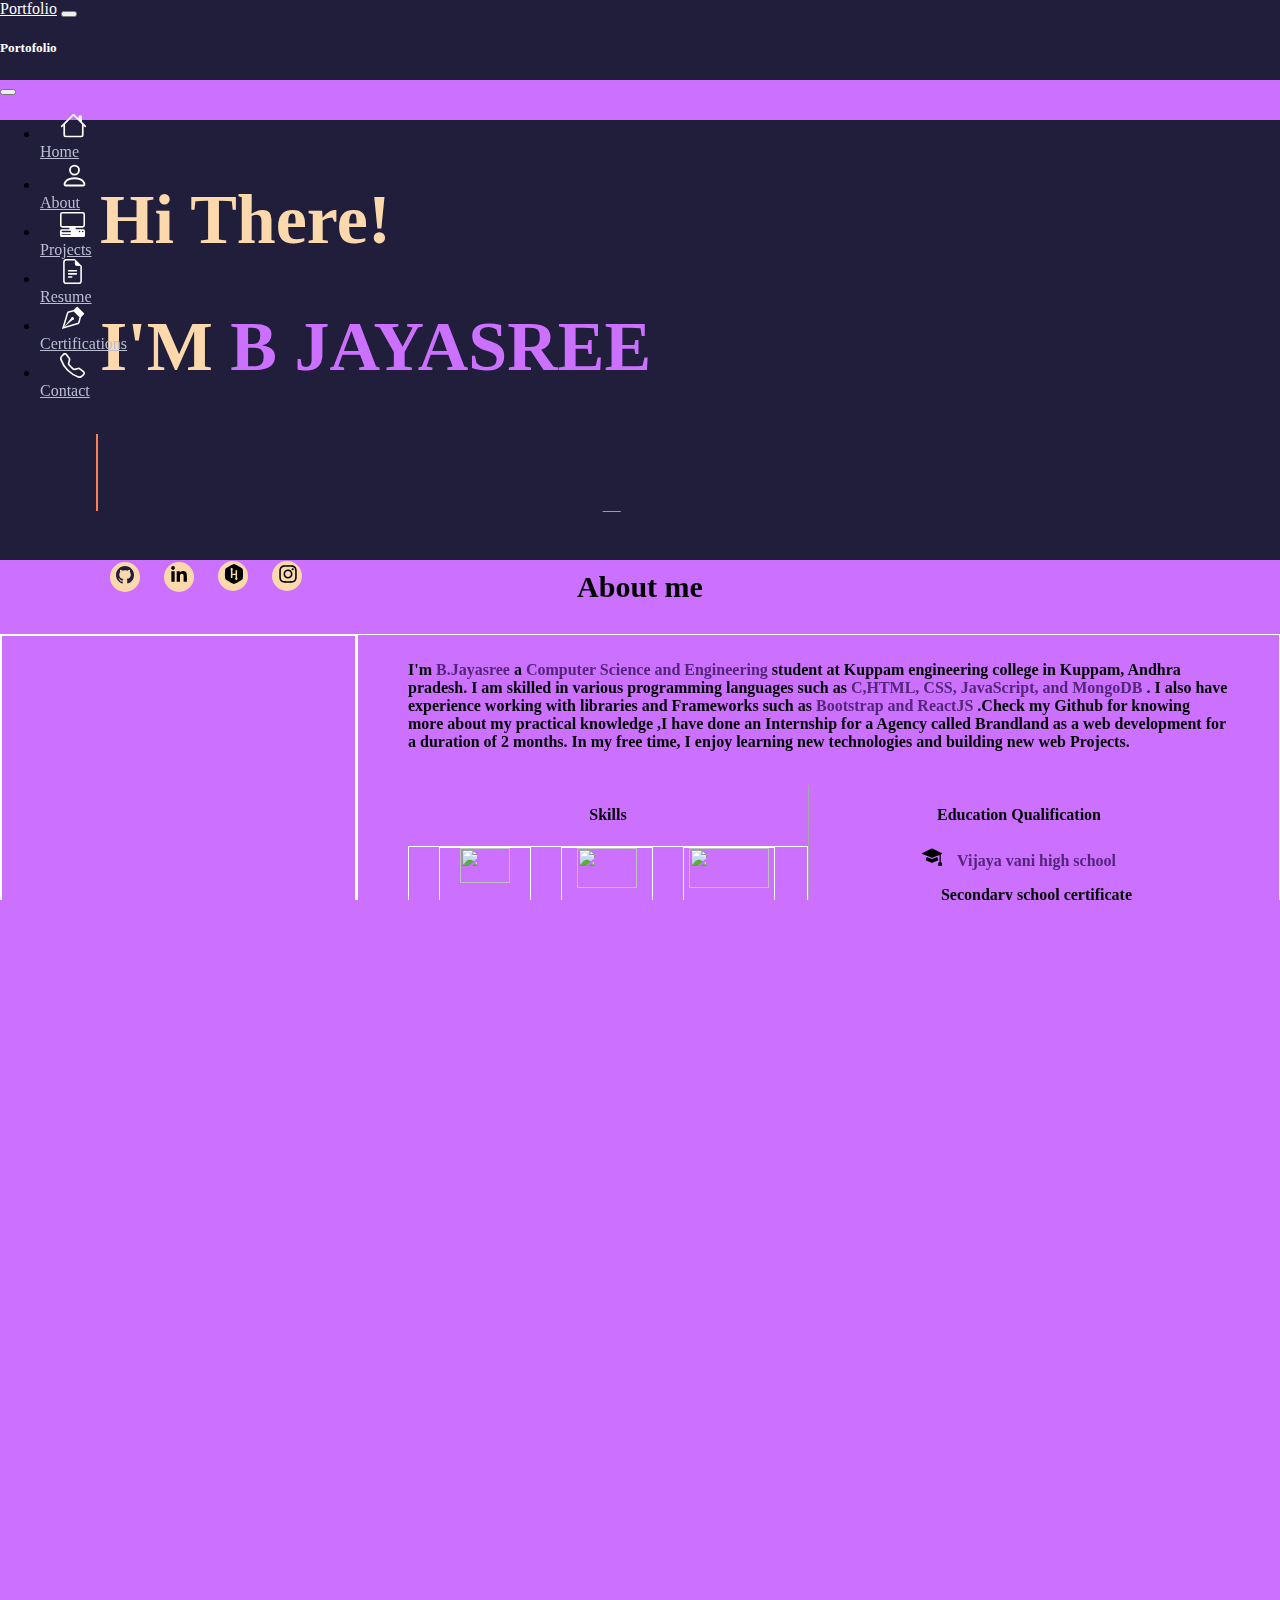
==== commit 32456f9f: "Update index.html" ====
--- a/index.html
+++ b/index.html
@@ -4,7 +4,7 @@
     <meta charset="UTF-8">
     <meta name="viewport" content="width=device-width, initial-scale=1.0">
     <title>Portfolio</title>
-    <link rel="stylesheet" href="style1.css">
+    <link rel="stylesheet" href="style.css">
     <meta name="google-site-verification" content="google2f6b9976ac6a0614.html" />
     
     <meta name="google-site-verification" content="5Gge-_VpcB81rhMq_4vPs8DTch1Le7Iu7ITyVAko3Do" />
--- a/style.css
+++ b/style.css
@@ -0,0 +1,696 @@
+
+.navbar{
+    height: 80px;
+    margin: 0px;
+    background-color: #211e3b;
+    position: sticky;
+}
+
+#nav-link{
+    color: #bbbdd3;
+    font-weight: 500;
+   position: relative;
+   text-align: center;
+   padding-left: 20px;
+}
+#nav-link:hover,#nav-link.active{
+    color: rgb(255, 255, 255);
+
+}
+#nav-link::before{
+    content: "";
+    position: absolute;
+    bottom: 0;
+    left: 65%;
+    transform: translateX(-50%);
+    width: 0;
+    height: 3px;
+    background-color:#d9d697fe ;
+    visibility: hidden;
+    transition: 0.3s ease-in-out;
+
+}
+#nav-link:hover::before, #nav-link.active::before{
+    width: 100%;
+    visibility: visible;
+}
+.social-links1 a{
+  text-decoration: none;
+}
+.card a{
+  text-decoration: none;
+}
+.div1{
+    height: 400px;
+   
+    margin-top: 40px;
+    width: 60%;
+    display: block;
+    margin-left: auto;
+    margin-right: auto;
+    
+  }
+  .div2{
+    height: 400px;
+    margin-top: 40px;
+  
+    width: 40%;
+  }
+  #h1{
+    margin-left: 100px;
+    font-size: 70px;
+    margin-top: 20px;
+    color: #fbd9ad;
+  }
+  .overview{
+    display: flex;
+    margin-top: 40px;
+    background-color: #211e3b;
+    
+   
+  }
+  .img1{
+    border-radius: 50%;
+    height: 350px;
+    width: 350px;
+    display: block;
+    margin-left: auto;
+    margin-right: auto;
+    margin-top:40px;
+  }
+  .typeauto{
+    position: relative;
+    color: aqua;
+  }
+  
+  .animated-text{
+    font-size: 34px;
+    font-weight: 600;
+    min-width: 280px;
+  }
+  
+  .animated-text span{
+    position: relative;
+  }
+  
+  .animated-text span::before{
+    content: "Full stack developer";
+    color: #cb70ff;
+    animation: words 20s infinite;
+  }
+  
+  .animated-text span::after{
+    content: "";
+    position: absolute;
+    width: calc(100% + 10px);
+    height: 100%;
+    background-color:  #211e3b;
+    border-left: 2px solid #ff7f50;
+    right: -8px;
+    animation: cursor .8s infinite, typing 25s steps(14) infinite;
+  }
+  
+  @keyframes cursor {
+    to{
+        border-left: 2px solid #ff7f5000;
+    }
+  }
+  
+  /* @keyframes words {
+    0%,20%{
+        content: "Frontend";
+    }
+    21%,40%{
+        content: "Backend Developer";
+    }
+   
+  } */
+  
+  @keyframes typing {
+    10%,15%,30%,35%,50%,55%,70%,75%,90%,95%{
+        width: 0;
+    }
+    5%,20%,25%,40%,45%,60%,65%,80%,85%{
+        width: calc(100% + 8px);
+    }
+  }
+
+  @media only screen and (max-width:540px){
+    
+       .body{
+        width: 100% !important;
+        height: 100% !important;
+        overflow-x: hidden !important;
+        padding: 0 !important;
+        margin: 0 !important;
+       }
+       #h1{
+        margin-left: 50px;
+        font-size: 30px;
+        margin-top: 20px;
+        color: white;
+      }
+      .overview{
+        display: grid;
+        margin-top: 35px;
+        background-color: #211e3b;
+       
+        }
+        .img1{
+         
+          height: 200px;
+          width: 250px;
+          display: block;
+        
+          margin-top:10px;
+        }
+        .div1{
+          height: 250px;
+         background-color: #211e3b;
+          margin-top: 45px;
+          width: fit-content;
+          width: 100% !important;
+          display: block;
+          margin-left: auto;
+          margin-right: auto;
+          border: 2px aqua;
+          
+        }
+        .smooth-text {
+          animation: smoothText 3s 1;
+         border: 1px solid rgb(255, 255, 255);
+         width: 65%;
+         padding: 0px 0px 0px 0px !important;
+         font-weight: 550;
+         
+         }
+        .social-links1{
+          
+          display: flex;
+        }
+        .social-links{
+          margin-left: 0px;
+        }
+        .div2{
+          height: 140px;
+          margin-top: 10px;
+          margin-left: auto !important;
+          margin-right: auto !important;
+          width: 350px;
+        }
+        .img1{
+          border-radius: 50%;
+          height: 250px;
+          width: 250px;
+          display: block;
+         
+          margin-top:10px;
+        }
+        
+        #about1{
+          text-align: center;
+          margin-top: 120px;
+          font-size: 30px;
+      }
+      .both{
+        display: grid !important;
+      }
+      
+      .slide-up-container{
+        display: none;
+      }
+      .slide-up-container img{
+        display: none;
+      }
+      .smooth-text{
+        padding: 2px 2px 2px 2px;
+        font-weight: 200;
+        font-size: 10px;
+        text-align: center;
+        width: fit-content !important;
+        
+
+      }  
+      .cert{
+        display: grid !important;
+      }
+      .span1{
+        padding-left: 5px;
+        }
+        .contact{
+          display: grid !important;
+        }
+      .edu1{
+        margin-top: 50px;
+        width: 100% !important;
+        border-left: 1px white !important;
+      }
+      .edu{
+        width: fit-content !important;
+        height: 300px !important;
+        padding: 0px 0px !important;
+      }
+      #card-align{
+        margin: 5px 5px 5px 5px !important;
+      }
+      .details{
+        padding: 0px !important;
+      }
+      .res{
+        height: 30px !important;
+        width: 120px !important;
+      }
+      .scrolling-section{
+        padding: 0px !important;
+      }
+      #align-card{
+        margin:5px 5px 5px 5px !important ;
+      }
+
+  }
+  #align-card{
+  margin:10px 0px 15px 50px;
+  }
+  /* Media query for screens between 601 and 900 pixels */
+  @media screen and (min-width: 601px) and (max-width: 900px) {
+    /* #h1{
+      margin-left: 50px;
+      font-size: 30px;
+      margin-top: 20px;
+      color: white;
+    }
+    .overview{
+      display: grid;
+      margin-top: 20px;
+      background-color: #211e3b;
+      }
+      .img1{
+       
+        height: 200px;
+        width: 200px;
+        display: block;
+        margin-left: auto;
+        margin-right: auto;
+        margin-top:10px;
+      } */
+  }
+  
+  /* Media query for screens larger than 900 pixels */
+  @media screen and (min-width: 901px) {
+   
+  }
+
+
+
+
+
+  
+  
+  
+#bg{
+    background-color: #55257a;
+}
+#view{
+  background-color: #55257a;
+  color: white;
+  border-radius: 20px;
+  height: 37px;
+  width: 130px;
+  font-weight: 400px;
+ margin: auto;
+
+}
+
+#view a{
+  color: white;
+  text-decoration: none;
+}
+#view:hover{
+  transform: scale(1.05);
+  background-color:#2f1345;
+}
+#about{
+    text-align: center;
+    margin-top: 10px;
+    font-size: 30px;
+}
+#project{
+  text-align: center;
+  margin-top: 10px;
+  font-size: 30px;
+}
+#card-align{
+  margin: 10px 5px 5px 50px;
+}
+#resume{
+  text-align: center;
+  margin-top: 10px;
+  font-size: 30px;
+}
+#certifications{
+  text-align: center;
+  margin-top: 10px;
+  font-size: 30px;
+}
+
+.zooming-text {
+    animation: zoom-in 4s forwards;
+  }
+  
+  @keyframes zoom-in {
+    0% {
+      transform: scale(0.5);
+      opacity: 0;
+    }
+    50% {
+      opacity: 1;
+    }
+    100% {
+      transform: scale(1);
+    }
+  }
+
+  .about{
+    display: flex;
+  }
+  .slide-up-container {
+    border: 2px solid rgb(255, 255, 255);
+    width: 35%;
+    height: 550px; /* Set the height of the container */
+    overflow: hidden;
+    position: relative;
+  }
+  
+  .slide-up-container img {
+    position: absolute;
+    bottom: -100%;
+    animation: slide-up 3s forwards;
+  }
+  
+  @keyframes slide-up {
+    0% {
+      bottom: -100%;
+    }
+    100% {
+      bottom: 0;
+    }
+  }
+
+  @keyframes smoothText {
+    0% {
+      opacity: 0;
+   }
+    50% {
+      opacity: 1;
+   }
+   
+  }
+  
+  .smooth-text {
+   animation: smoothText 3s 1;
+  border: 1px solid rgb(255, 255, 255);
+  width: 65%;
+  padding: 10px 50px 10px 50px;
+  font-weight: 550;
+  
+  }
+.both{
+  display: flex;
+  
+}
+.smooth-text span{
+    color: #55257a;
+    font-weight:650 ;
+}
+.span1{
+padding-left: 15px;
+}
+.edu{
+  height: 400px;
+  width: 400px;
+  
+  
+  
+}
+.sym_main{
+  border: 1px solid rgb(255, 255, 255);
+  
+  display: flex;
+}
+.sym{
+  
+  text-align: center;
+  height: 90px;
+  justify-content: center;
+  width: 90px;
+  text-align: center;
+  border: 1px solid rgb(255, 255, 255);
+  margin-left: 30px;
+  display: grid;
+}
+.edu1{
+  height: 350px;
+  width: 400px;
+  text-align: center;
+  border-left: 1px solid rgb(168, 168, 168);
+  padding:0px 10px;
+  
+}
+
+
+.progress-bar {
+  width: 300px;
+  height: 13px;
+  background-color: #d28484;
+  
+  border-radius: 10px;
+  overflow: hidden;
+  justify-content: center;
+}
+
+.progress-bar-inner {
+  height: 100%;
+  background-color: #4caf50;
+  border-radius: 10px;
+  transition: width 0.3s ease;
+}
+.progress-75 {
+  width: 75%;
+}
+
+.progress-60 {
+  width: 60%;
+  background-color: #b06e28fe;
+}
+.progress-65 {
+  width: 65%;
+  background-color: #19185bfe;
+}
+
+.progress1-65 {
+  width: 65%;
+  background-color: #296262fe;
+}
+.scrolling-section {
+  height: 600px; /* Adjust the height needed */
+  overflow: auto; /* Enable scrolling if content overflows */
+  border: 1px solid #ccc;
+  padding: 10px;
+  background-color: #7e539f;
+}
+
+#div{
+height: 700px;
+width: 50%;
+border: 2px solid black;
+}
+.card{
+  transition: all 0.3s;
+  border: 3px solid #55257a;
+  
+}
+.card:hover{
+  transform: scale(1.05);
+}
+.code{
+  border-radius: 50%;
+  text-align: center;
+  background-color: rgb(65, 15, 84);
+  border: 1px purple;
+  height: 40px;
+  width:40px;
+  justify-content: center;
+  transition: all 0.3s;
+  cursor: pointer;
+}
+.code:hover{
+  transform: scale(1.15);
+  background-color:blueviolet
+}
+.res{
+  border-radius: 20px;
+ margin-top: 20px;
+  background-color: rgb(65, 15, 84);
+  border: 1px purple;
+  height: 40px;
+  width: 15%;
+
+  transition: all 0.3s;
+ 
+}
+.res:hover{
+  transform: scale(1.05);
+}
+.res a{
+  text-align: center;
+  text-decoration: none;
+  color: white;
+}
+#both1{
+  height: 280px;
+  width: 400px;
+  border: 1px solid #55257a;
+  transition: all 0.3s;
+  
+  margin: auto;
+  box-shadow: 10px 7px 20px #55257a;
+ 
+}
+.pic{
+  background-color: rgb(249, 245, 245);
+  height: 140px;
+  width: 100%;
+  text-align: center;
+  margin: auto;
+  position: relative;
+  display: inline-block;
+
+  
+}
+.name1{
+  border: 1px solid black;
+  background-color:#211e3b;
+  height: 140px;
+  width: 100%;
+  color: white;
+  text-align: center;
+ 
+}
+.name1 p{
+  margin-top: 30px;
+  font-size: 23px;
+}
+.name1 span{
+ text-align: center;
+ margin-top: 10px;
+}
+#both1:hover{
+  transform: scale(1.05);
+  border:1px solid #55257a;
+  box-shadow: #55257a;
+  box-shadow: 10px 5px 20px #55257a;
+}
+.pic .text::after{
+  content: " ";
+  position: absolute;
+  top: 100%; /* At the bottom of the tooltip */
+  left: 50%;
+  margin-left: -5px;
+  border-width: 5px;
+  border-style: solid;
+  border-color:#211e3b transparent transparent transparent;
+}
+
+.pic .text{
+  visibility: hidden;
+  width: 120px;
+  background-color:#211e3b;
+  color: rgb(255, 255, 255);
+  text-align: center;
+  position: absolute;
+  padding: 5px 0;
+  border-radius: 3px;
+  z-index: 1;
+  text-decoration: none;
+
+}
+.pic:hover .text{
+  visibility: visible;
+}
+
+.pic1{
+  height: 90px;
+  width: 40%;
+  align-content: center;
+  margin-top: 50px;
+}
+.cert{
+  display: flex;
+  justify-content: center;
+  margin: auto;
+}
+
+.social-links{
+  border-radius: 50%;
+  text-align: center;
+  background-color:#fbd9ad;
+  border: 1px purple;
+  height: 30px;
+  width:30px;
+  justify-content: center;
+  transition: all 0.3s;
+  margin-left: 20px;
+ 
+
+}
+.social-links:hover{
+  
+  box-shadow: 0 0 4px 4px #cb70ff;
+  
+  
+}
+.social-links1{
+ margin-top: 15px;
+  margin-left:90px ;
+  
+}
+#contact-me{
+  text-align: center;
+}
+.contact{
+  background-color: #2f1345;
+  width: 100%;
+  height: 350px;
+  justify-content: center;
+  align-content: center;
+  
+}
+
+.details{
+ width: fit-content;
+ margin: auto;
+ padding: 60px;
+}
+.btn-details{
+  border-radius: 50%;
+  text-align: center;
+  background-color:#fbd9ad;
+  border: 1px purple;
+  height: 40px;
+  width:40px;
+  justify-content: center;
+  transition: all 0.3s;
+  margin-left: 20px;
+
+}
+#btn-span{
+  color:#fbd9ad ;
+  margin-left: 8px;
+  font-size: 20px;
+}
+.btn-details:hover{
+  
+  background-color:#6f468e ;
+  fill: #fbd9ad;
+  
+}
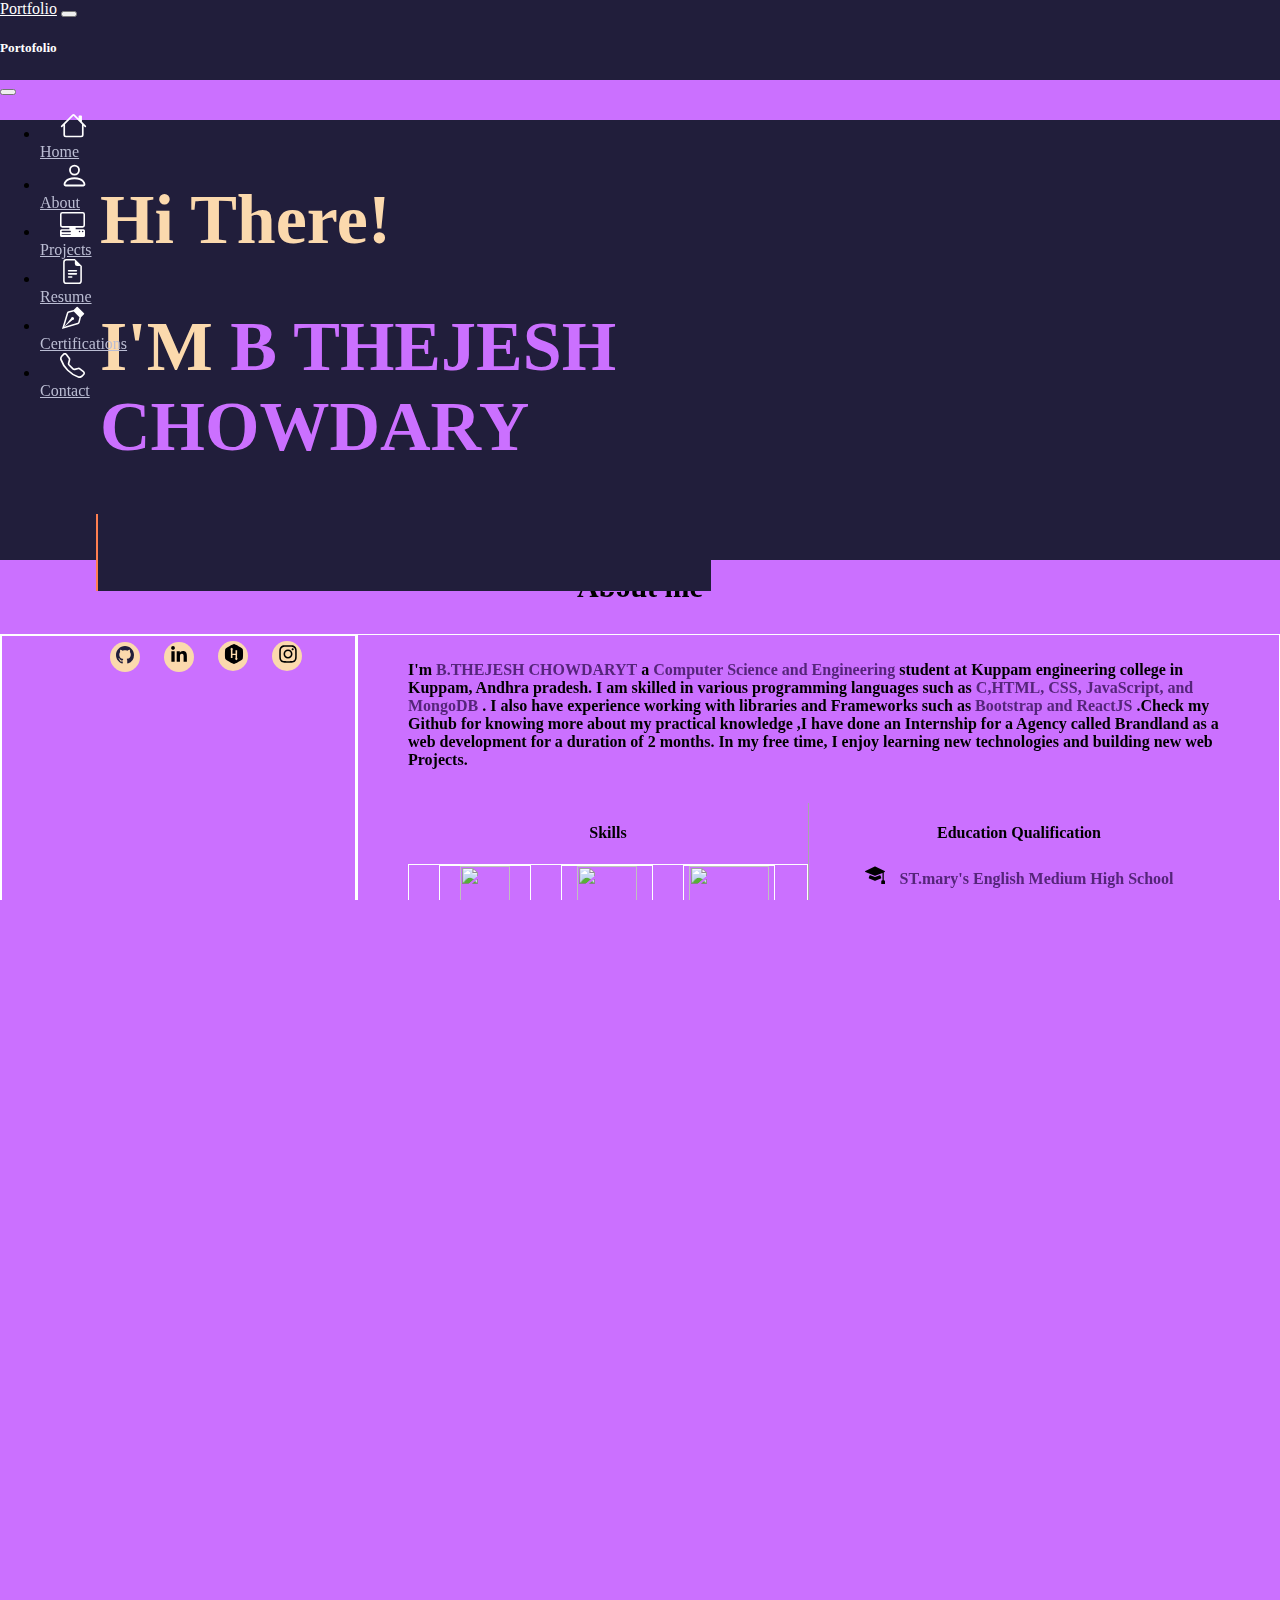
==== commit c81bac34: "Update index.html" ====
--- a/index.html
+++ b/index.html
@@ -104,7 +104,7 @@
     <div class="overview">
       <div class="div1">
         <h1 id="h1">Hi There!</h1>
-        <h1 id="h1">I'M <span style="color:#cb70ff;">B JAYASREE</span></h1>
+        <h1 id="h1">I'M <span style="color:#cb70ff;">B THEJESH CHOWDARY</span></h1>
         <h1 id="h1" class="animated-text"><span></span></h1>
         <div class="social-links1">
           <button class="social-links" >
@@ -149,7 +149,7 @@
           </div>
 
           <div class="smooth-text">
-          <p>I'm <span>B.Jayasree</span> a <span>Computer Science and Engineering</span> student at Kuppam engineering college in Kuppam, Andhra pradesh.
+          <p>I'm <span>B.THEJESH CHOWDARYT</span> a <span>Computer Science and Engineering</span> student at Kuppam engineering college in Kuppam, Andhra pradesh.
 
             I am skilled in various programming languages such as <span>  C,HTML, CSS, JavaScript, and MongoDB </span>.
             
@@ -177,7 +177,7 @@
            <div class="sym_main">
             <div class="sym">
            <img src="https://c3.klipartz.com/pngpicture/439/370/sticker-png-numix-circle-for-windows-nodejs-icon-thumbnail.png" height="50px" width="72px" alt="">
-            <span>ExpressJS</span>
+            <span>Angular JS</span>
           </div>
           <div  class="sym" >
             <img src="https://static-00.iconduck.com/assets.00/react-javascript-js-framework-facebook-icon-2048x1822-f7kq7hho.png" height="40px" width="50px" alt="">
@@ -190,7 +190,7 @@
            <div class="sym_main">
             <div class="sym">
            <img src="https://encrypted-tbn0.gstatic.com/images?q=tbn:ANd9GcQhu0LCnvNxmzBc5b0FF2Tc9ZQQTCpFx1ZBZOb4MZ39i6stCjhpjlH2rjtTU_EhX0wgED4&usqp=CAU" height="50px" width="60px" alt="">
-            <span>MongoDB</span>
+            <span>Django</span>
           </div>
           <div  class="sym" >
             <img src="https://upload.wikimedia.org/wikipedia/commons/thumb/9/98/WordPress_blue_logo.svg/1024px-WordPress_blue_logo.svg.png" height="45px" width="55px" alt="">
@@ -210,17 +210,17 @@
             <svg xmlns="http://www.w3.org/2000/svg" width="20" height="20" fill="black" class="bi bi-mortarboard-fill" viewBox="0 0 16 16">
               <path d="M8.211 2.047a.5.5 0 0 0-.422 0l-7.5 3.5a.5.5 0 0 0 .025.917l7.5 3a.5.5 0 0 0 .372 0L14 7.14V13a1 1 0 0 0-1 1v2h3v-2a1 1 0 0 0-1-1V6.739l.686-.275a.5.5 0 0 0 .025-.917z"/>
               <path d="M4.176 9.032a.5.5 0 0 0-.656.327l-.5 1.7a.5.5 0 0 0 .294.605l4.5 1.8a.5.5 0 0 0 .372 0l4.5-1.8a.5.5 0 0 0 .294-.605l-.5-1.7a.5.5 0 0 0-.656-.327L8 10.466z"/>
-            </svg><span class="span1">Vijaya vani high school </span>
+            </svg><span class="span1">ST.mary's English Medium High School </span>
             <div style="margin-left: 35px;">
-           <p>Secondary school certificate <br> 9.0 CGPA | 2018 </p>
+           <p>Secondary school certificate <br> 9.2 CGPA | 2018 </p>
            
           </div>
             <svg xmlns="http://www.w3.org/2000/svg" width="20" height="20" fill="black" class="bi bi-mortarboard-fill" viewBox="0 0 16 16">
               <path d="M8.211 2.047a.5.5 0 0 0-.422 0l-7.5 3.5a.5.5 0 0 0 .025.917l7.5 3a.5.5 0 0 0 .372 0L14 7.14V13a1 1 0 0 0-1 1v2h3v-2a1 1 0 0 0-1-1V6.739l.686-.275a.5.5 0 0 0 .025-.917z"/>
               <path d="M4.176 9.032a.5.5 0 0 0-.656.327l-.5 1.7a.5.5 0 0 0 .294.605l4.5 1.8a.5.5 0 0 0 .372 0l4.5-1.8a.5.5 0 0 0 .294-.605l-.5-1.7a.5.5 0 0 0-.656-.327L8 10.466z"/>
-            </svg><span class="span1">Sri Chaitanya College </span>
+            </svg><span class="span1">Narayana Junior College </span>
             <div style="margin-left: 35px;">
-           <p>Higher Secondary education in field of MPC <br> 9.2 CGPA | 2018-2020 </p>
+           <p>Higher Secondary education in field of MPC <br> 9.3 CGPA | 2018-2020 </p>
            
           </div>
           <svg xmlns="http://www.w3.org/2000/svg" width="20" height="20" fill="black" class="bi bi-mortarboard-fill" viewBox="0 0 16 16">
@@ -230,7 +230,7 @@
             </span>
           <div style="margin-left: 35px;">
          <p>
-          Bachelor of Engineering | CSE<br> 78% | 2020-2024 </p>
+          Bachelor of Engineering | CSE<br> 75% | 2020-2024 </p>
 
           </div>
 
@@ -250,7 +250,7 @@
       <div class="card" id="align-card">
         <img class="card-img-top" src="https://github.com/jayashreebalinani/New-Portfolio/blob/main/Untitled%20video%20-%20Made%20with%20Clipchamp.gif?raw=true" alt="Card image cap">
         <div class="card-body">
-          <h5 class="card-title">Typing test</h5>
+          <h5 class="card-title">Big Basket</h5>
           <p class="card-text">Typing test is a one-minute typing test project. It features a user-friendly interface, randomized text, a countdown timer, and real-time Words Per Minute (WPM) calculation. Users receive immediate results, including WPM and accuracy percentage.</p>
 
           <a href="https://github.com/jayashreebalinani/Typing-Test" target="_blank" rel="noopener noreferrer">
@@ -385,12 +385,12 @@
 
       </button>
       
-      <a href="mailto:jayasree1830@gmail.com" style="text-decoration: none;" target="_blank"><span id="btn-span">jayasree1830@gmail.com</span></a><br>
+      <a href="mailto:jayasree1830@gmail.com" style="text-decoration: none;" target="_blank"><span id="btn-span">thejeshchowdary444@gmail.com</span></a><br>
       <button class="btn-details" style="margin-top: 35px;" >
         <svg xmlns="http://www.w3.org/2000/svg" width="24" height="24" viewBox="0 0 512 512"><!--!Font Awesome Free 6.5.1 by @fontawesome - https://fontawesome.com License - https://fontawesome.com/license/free Copyright 2024 Fonticons, Inc.--><path d="M164.9 24.6c-7.7-18.6-28-28.5-47.4-23.2l-88 24C12.1 30.2 0 46 0 64C0 311.4 200.6 512 448 512c18 0 33.8-12.1 38.6-29.5l24-88c5.3-19.4-4.6-39.7-23.2-47.4l-96-40c-16.3-6.8-35.2-2.1-46.3 11.6L304.7 368C234.3 334.7 177.3 277.7 144 207.3L193.3 167c13.7-11.2 18.4-30 11.6-46.3l-40-96z"/></svg>
         </button>
        
-        <a href="callto:6309937311" style="text-decoration: none;"><span id="btn-span">+91 6309937311</span></a><br>
+        <a href="callto:6309937311" style="text-decoration: none;"><span id="btn-span">+91 6305677500</span></a><br>
 
         <button class="btn-details" style="margin-top: 35px;" >
           <svg xmlns="http://www.w3.org/2000/svg" viewBox="0 0 448 512"><!--!Font Awesome Free 6.5.1 by @fontawesome - https://fontawesome.com License - https://fontawesome.com/license/free Copyright 2024 Fonticons, Inc.--><path d="M64 32C28.7 32 0 60.7 0 96V416c0 35.3 28.7 64 64 64H384c35.3 0 64-28.7 64-64V96c0-35.3-28.7-64-64-64H64zm297.1 84L257.3 234.6 379.4 396H283.8L209 298.1 123.3 396H75.8l111-126.9L69.7 116h98l67.7 89.5L313.6 116h47.5zM323.3 367.6L153.4 142.9H125.1L296.9 367.6h26.3z"/></svg>
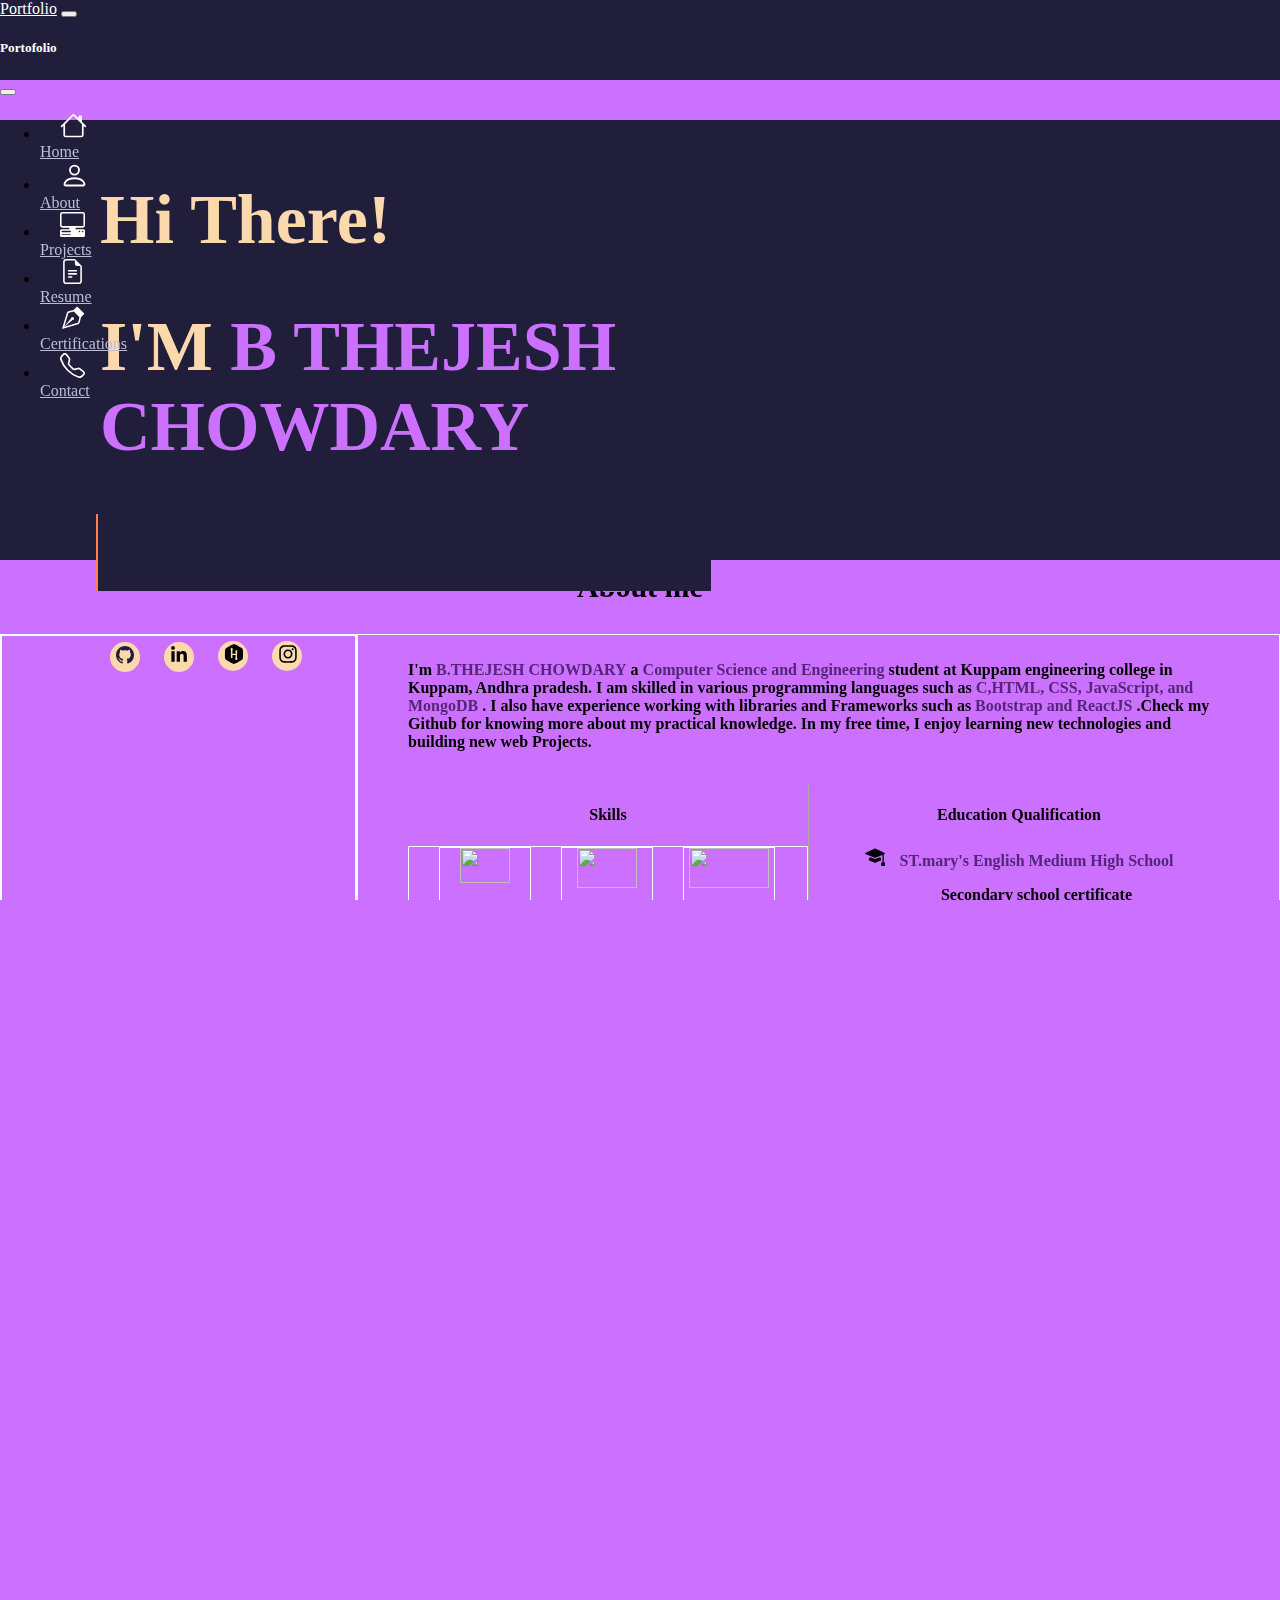
==== commit a740d386: "Update index.html" ====
--- a/index.html
+++ b/index.html
@@ -104,24 +104,24 @@
     <div class="overview">
       <div class="div1">
         <h1 id="h1">Hi There!</h1>
-        <h1 id="h1">I'M <span style="color:#cb70ff;">B THEJESH CHOWDARY</span></h1>
+        <h1 id="h1">I'M <span style="color:#cb70ff;">B THEJESH CHOWDARY </span></h1>
         <h1 id="h1" class="animated-text"><span></span></h1>
         <div class="social-links1">
           <button class="social-links" >
-            <a href="https://github.com/jayashreebalinani" target="_blank">
+            <a href="https://github.com/ThejeshChowdary" target="_blank">
            <svg xmlns="http://www.w3.org/2000/svg" width="18" height="18" fill="#211e3b" class="bi bi-github" viewBox="0 0 16 16">
              <path d="M8 0C3.58 0 0 3.58 0 8c0 3.54 2.29 6.53 5.47 7.59.4.07.55-.17.55-.38 0-.19-.01-.82-.01-1.49-2.01.37-2.53-.49-2.69-.94-.09-.23-.48-.94-.82-1.13-.28-.15-.68-.52-.01-.53.63-.01 1.08.58 1.23.82.72 1.21 1.87.87 2.33.66.07-.52.28-.87.51-1.07-1.78-.2-3.64-.89-3.64-3.95 0-.87.31-1.59.82-2.15-.08-.2-.36-1.02.08-2.12 0 0 .67-.21 2.2.82.64-.18 1.32-.27 2-.27s1.36.09 2 .27c1.53-1.04 2.2-.82 2.2-.82.44 1.1.16 1.92.08 2.12.51.56.82 1.27.82 2.15 0 3.07-1.87 3.75-3.65 3.95.29.25.54.73.54 1.48 0 1.07-.01 1.93-.01 2.2 0 .21.15.46.55.38A8.01 8.01 0 0 0 16 8c0-4.42-3.58-8-8-8"/>
            </svg>
          </button>
         </a>
          
-         <a href="https://www.linkedin.com/in/jayasree-balineni-94b78b21a" target="_blank">
+         <a href="https://www.linkedin.com/in/thejesh-chowdary-1ab95a253" target="_blank">
          <button class="social-links"  >
            <svg xmlns="http://www.w3.org/2000/svg" width="18" height="18" viewBox="0 0 448 512"><!--!Font Awesome Free 6.5.1 by @fontawesome - https://fontawesome.com License - https://fontawesome.com/license/free Copyright 2024 Fonticons, Inc.--><path d="M100.3 448H7.4V148.9h92.9zM53.8 108.1C24.1 108.1 0 83.5 0 53.8a53.8 53.8 0 0 1 107.6 0c0 29.7-24.1 54.3-53.8 54.3zM447.9 448h-92.7V302.4c0-34.7-.7-79.2-48.3-79.2-48.3 0-55.7 37.7-55.7 76.7V448h-92.8V148.9h89.1v40.8h1.3c12.4-23.5 42.7-48.3 87.9-48.3 94 0 111.3 61.9 111.3 142.3V448z"/></svg>
          </button>
          </a>
          
-         <a href="https://www.hackerrank.com/profile/balineniradhakr1" target="_blank" >
+         <a href="https://www.hackerrank.com/profile/thejeshchowdary3" target="_blank" >
          <button class="social-links" >
            <svg xmlns="http://www.w3.org/2000/svg" width="20" height="20" viewBox="0 0 512 512"><!--!Font Awesome Free 6.5.1 by @fontawesome - https://fontawesome.com License - https://fontawesome.com/license/free Copyright 2024 Fonticons, Inc.--><path d="M477.5 128C463 103.1 285.1 0 256.2 0S49.3 102.8 34.8 128s-14.5 230.8 0 256 192.4 128 221.3 128S463 409.1 477.5 384s14.5-231 0-256zM316.1 414.2c-4 0-40.9-35.8-38-38.7 .9-.9 6.3-1.5 17.6-1.8 0-26.2 .6-68.6 .9-86.3 0-2-.4-3.4-.4-5.9h-79.9c0 7.1-.5 36.2 1.4 72.9 .2 4.5-1.6 6-5.7 5.9-10.1 0-20.3-.1-30.4-.1-4.1 0-5.9-1.5-5.7-6.1 .9-33.4 3-84-.2-212.7v-3.2c-9.7-.4-16.4-1-17.3-1.8-2.9-2.9 34.5-38.7 38.5-38.7s41.2 35.8 38.3 38.7c-.9 .9-7.9 1.5-16.8 1.8v3.2c-2.4 25.8-2 79.6-2.6 105.4h80.3c0-4.6 .4-34.7-1.2-83.6-.1-3.4 1-5.2 4.2-5.2 11.1-.1 22.2-.1 33.2-.1 3.5 0 4.6 1.7 4.5 5.4C333 354.6 336 341.3 336 373.7c8.9 .4 16.8 1 17.7 1.8 2.9 2.9-33.6 38.7-37.6 38.7z"/></svg>
          
@@ -137,7 +137,7 @@
       </div>
 
       <div class="div2">
-        <img class="img1" src="https://github.com/jayashreebalinani/New-Portfolio/blob/main/IMG_20240126_150127.jpg?raw=true" alt="image">
+        <img class="img1" src="https://github.com/ThejeshChowdary/new-protofolio/blob/main/IMG20230930113118.jpg?raw=true" alt="image">
       </div>
     </div>
 
@@ -149,12 +149,11 @@
           </div>
 
           <div class="smooth-text">
-          <p>I'm <span>B.THEJESH CHOWDARYT</span> a <span>Computer Science and Engineering</span> student at Kuppam engineering college in Kuppam, Andhra pradesh.
+          <p>I'm <span>B.THEJESH CHOWDARY</span> a <span>Computer Science and Engineering</span> student at Kuppam engineering college in Kuppam, Andhra pradesh.
 
             I am skilled in various programming languages such as <span>  C,HTML, CSS, JavaScript, and MongoDB </span>.
             
-            I also have experience working with  libraries and Frameworks such as<span> Bootstrap and   ReactJS </span>.Check my Github for knowing more about my practical knowledge ,I have done an Internship for a Agency called Brandland 
-            as a web development for a duration of 2 months. In my free time, I enjoy learning new technologies and  building new web Projects.
+            I also have experience working with  libraries and Frameworks such as<span> Bootstrap and   ReactJS </span>.Check my Github for knowing more about my practical knowledge. In my free time, I enjoy learning new technologies and  building new web Projects.
           </p><br>
           
           <div class="both">
